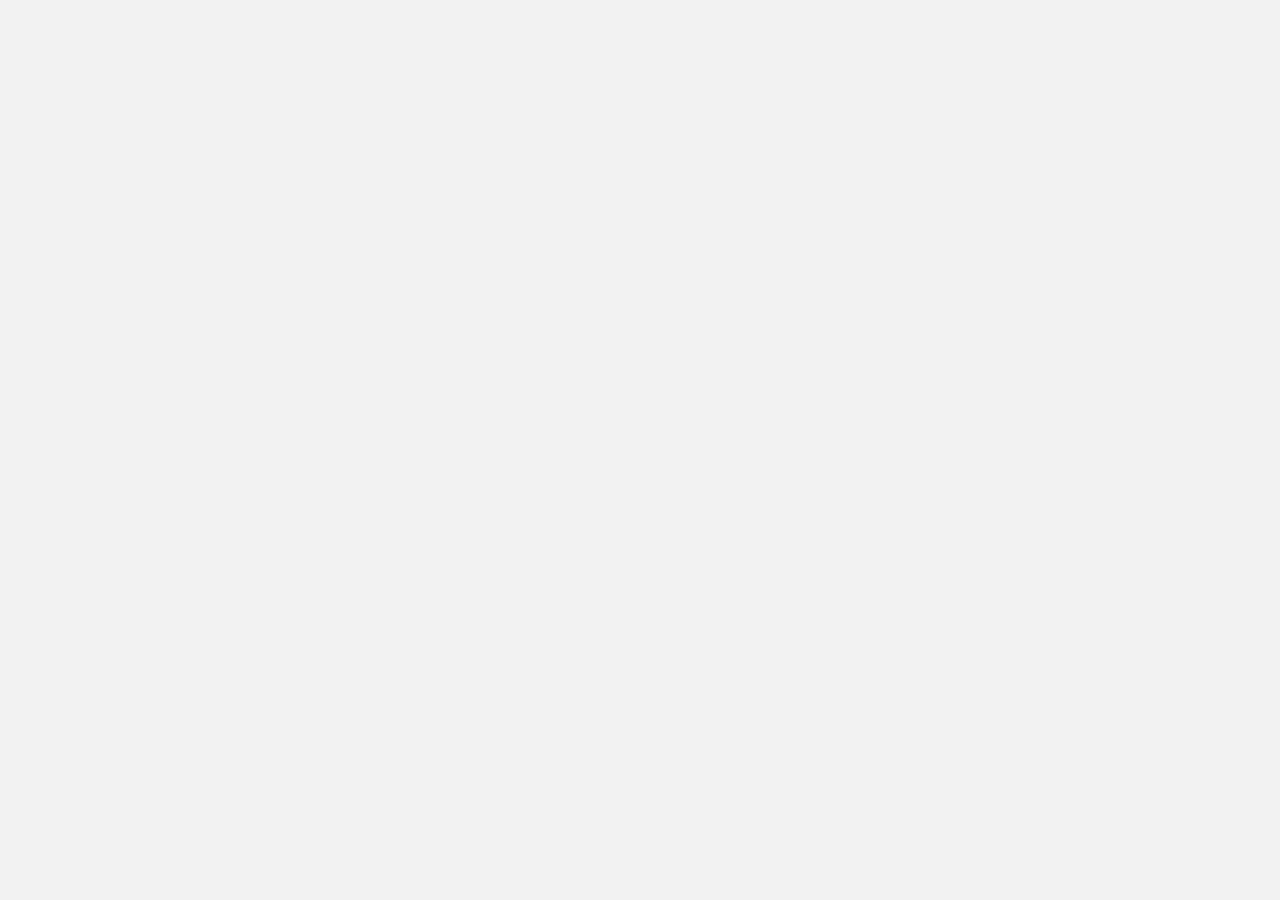
==== index.html @ 5243cfce "initial website" ====
<!DOCTYPE html><html lang="en"><head><meta charSet="utf-8"/><base href="/"/><meta name="viewport" content="width=device-width, minimum-scale=1.0, shrink-to-fit=no"/><meta name="viewport" content="width=device-width"/><meta charSet="utf-8"/><title>Sillage Marketing  </title><meta name="robots" content="index,follow"/><meta name="googlebot" content="index,follow"/><meta name="description" content="We are a full-service creative agency specializing in branding and web development."/><meta name="twitter:card" content="summary_large_image"/><meta property="og:title" content="Sillage Marketing  "/><meta property="og:description" content="We are a full-service creative agency specializing in branding and web development."/><meta property="og:url" content="https://www.sillagemarketing.com/"/><meta property="og:type" content="website"/><meta property="og:image" content="https://www.sillagemarketing.com/assets/images/seo/brand.png"/><meta property="og:image:alt" content="Sillage Marketing"/><meta property="og:image:width" content="1200"/><meta property="og:image:height" content="1200"/><meta property="og:locale" content="en_IE"/><meta property="og:site_name" content="Sillage Marketing"/><meta property="image" content="https://www.sillagemarketing.com/assets/images/seo/brand.png"/><meta property="og:image:secure_url" content="https://www.sillagemarketing.com/assets/images/seo/brand.png"/><link rel="apple-touch-icon" sizes="57x57" href="/assets/images/favicon/apple-icon-57x57.png"/><link rel="apple-touch-icon" sizes="60x60" href="/assets/images/favicon/apple-icon-60x60.png"/><link rel="apple-touch-icon" sizes="72x72" href="/assets/images/favicon/apple-icon-72x72.png"/><link rel="apple-touch-icon" sizes="76x76" href="/assets/images/favicon/apple-icon-76x76.png"/><link rel="apple-touch-icon" sizes="114x114" href="/assets/images/favicon/apple-icon-114x114.png"/><link rel="apple-touch-icon" sizes="120x120" href="/assets/images/favicon/apple-icon-120x120.png"/><link rel="apple-touch-icon" sizes="144x144" href="/assets/images/favicon/apple-icon-144x144.png"/><link rel="apple-touch-icon" sizes="152x152" href="/assets/images/favicon/apple-icon-152x152.png"/><link rel="apple-touch-icon" sizes="180x180" href="/assets/images/favicon/apple-icon-180x180.png"/><link rel="icon" type="image/png" sizes="192x192" href="/assets/images/favicon/android-icon-192x192.png"/><link rel="icon" type="image/png" sizes="32x32" href="/assets/images/favicon/favicon-32x32.png"/><link rel="icon" type="image/png" sizes="96x96" href="/assets/images/favicon/favicon-96x96.png"/><link rel="icon" type="image/png" sizes="16x16" href="/assets/images/favicon/favicon-16x16.png"/><link rel="manifest" href="/assets/images/favicon/manifest.json"/><meta name="msapplication-TileColor" content="#A8B3A2"/><meta name="msapplication-TileImage" content="/assets/images/favicon/ms-icon-144x144.png"/><meta name="theme-color" content="#A8B3A2"/><meta name="facebook-domain-verification" content="eunc81bfvpbnu5t9qx41ay5ffn7ha2"/><meta name="next-head-count" content="37"/><link rel="preload" href="/_next/static/css/2dedfcd9.08152afb.chunk.css" as="style"/><link rel="stylesheet" href="/_next/static/css/2dedfcd9.08152afb.chunk.css"/><link rel="preload" href="/_next/static/vabEw7qXvUpBOEcpPM-iO/pages/index.js" as="script"/><link rel="preload" href="/_next/static/vabEw7qXvUpBOEcpPM-iO/pages/_app.js" as="script"/><link rel="preload" href="/_next/static/runtime/webpack-9369c5c69dbf6d4912cb.js" as="script"/><link rel="preload" href="/_next/static/chunks/framework.61be3d4a7cddc2283fc7.js" as="script"/><link rel="preload" href="/_next/static/chunks/94726e6d.932c4323db266d6afbed.js" as="script"/><link rel="preload" href="/_next/static/chunks/2dedfcd9.8d7a43705e3f9a53dfda.js" as="script"/><link rel="preload" href="/_next/static/chunks/commons.7d4eef2dfa8244746717.js" as="script"/><link rel="preload" href="/_next/static/chunks/d551548ff7bd3513bc9e8ad62f7694f0cb2fbff6.06baac2bc426f9a7b32d.js" as="script"/><link rel="preload" href="/_next/static/chunks/f7701627b7190daa7dfd747da02e5f356ae7892c.a5164ec6c3cf2467093b.js" as="script"/><link rel="preload" href="/_next/static/chunks/styles.819ba43bd5aab043d4b5.js" as="script"/><link rel="preload" href="/_next/static/runtime/main-53d83b570fb8dea97bb2.js" as="script"/><link rel="preload" href="/_next/static/chunks/29107295.b1ef9f3e1e9e126d0b39.js" as="script"/><link rel="preload" href="/_next/static/chunks/12442bda8c6b3b5540d55441391a6816196307eb.ed0ab40e36e0a944401b.js" as="script"/><link rel="preload" href="/_next/static/chunks/11704b22c67e72bb3de5365c3c620ece2f016c2c.35f15ebc99e2a226ec5d.js" as="script"/></head><body><div id="__next"><div class="BackgroundPattern-container d-none d-lg-flex"><div class="BackgroundPattern container"><div class="offset-1 col-1"></div><div class="offset-3 offset-xl-2 col-1"></div><div class="offset-5 col-1"></div></div></div><nav id="Menu" class="navbar sticky-top"><div class="custom-width"><span><span class="Brand clickable"><svg id="brand-logo" width="100%" height="100%" viewBox="0 0 24 17" fill="none"><text x="0" y="15" letter-spacing="-2">SM</text></svg></span></span><svg viewBox="0 0 70 50" id="hamburger-menu" class="collapsed"><line x1="69" y1="5" x2="1" y2="5"></line><line x1="69" y1="25" x2="1" y2="25"></line><line x1="69" y1="45" x2="1" y2="45"></line></svg></div><div class="container subcontainer"><div class="col-12 offset-lg-1 col-lg-10" style="display:none"><div class="row"><a class="menu-link" href="/services"><svg style="visibility:hidden;display:none"><defs><filter id="line-filter-1"><feTurbulence type="fractalNoise" baseFrequency="0" numOctaves="1" result="warp"></feTurbulence><feOffset dx="-90" result="warpOffset"></feOffset><feDisplacementMap xChannelSelector="R" yChannelSelector="G" scale="30" in="SourceGraphic" in2="warpOffset"></feDisplacementMap></filter><filter id="line-filter-2"><feTurbulence type="fractalNoise" baseFrequency="0" numOctaves="10" result="warp"></feTurbulence><feOffset dx="-90" result="warpOffset"></feOffset><feDisplacementMap xChannelSelector="R" yChannelSelector="G" scale="60" in="SourceGraphic" in2="warpOffset"></feDisplacementMap></filter><filter id="line-filter-3"><feTurbulence type="fractalNoise" baseFrequency="0.15 0.02" numOctaves="3" result="warp"></feTurbulence><feDisplacementMap xChannelSelector="R" yChannelSelector="G" scale="0" in="SourceGraphic" in2="warp"></feDisplacementMap></filter><filter id="line-filter-4"><feTurbulence type="fractalNoise" baseFrequency="0" numOctaves="5" result="warp"></feTurbulence><feOffset dx="-90" result="warpOffset"></feOffset><feDisplacementMap xChannelSelector="R" yChannelSelector="G" scale="35" in="SourceGraphic" in2="warpOffset"></feDisplacementMap></filter><filter id="line-filter-5"><feTurbulence type="fractalNoise" baseFrequency="0.01 0.7" numOctaves="5" result="warp"></feTurbulence><feDisplacementMap xChannelSelector="R" yChannelSelector="G" scale="0" in="SourceGraphic" in2="warp"></feDisplacementMap></filter><filter id="line-filter-6"><feTurbulence type="fractalNoise" baseFrequency="0.01 0.07" numOctaves="5" seed="2" result="noise"></feTurbulence><feDisplacementMap in="SourceGraphic" in2="warp" scale="0" xChannelSelector="R" yChannelSelector="B"></feDisplacementMap></filter><filter id="line-filter-7"><feTurbulence type="fractalNoise" baseFrequency="0" numOctaves="5" result="warp"></feTurbulence><feDisplacementMap xChannelSelector="R" yChannelSelector="G" scale="90" in="SourceGraphic" in2="warp"></feDisplacementMap></filter></defs></svg><span class="LineFX TOP_BOTTOM "><span class="LineFX--content"><span class="nav-link-content" data-title="services">services</span></span><svg class="LineFX--line-deco TOP"><line x1="0" x2="220" stroke-width="2"></line></svg><svg class="LineFX--line-deco BOTTOM"><line x1="0" x2="220" stroke-width="2"></line></svg></span><p>what we do</p></a></div><div class="row"><a class="menu-link" href="/projects"><svg style="visibility:hidden;display:none"><defs><filter id="line-filter-1"><feTurbulence type="fractalNoise" baseFrequency="0" numOctaves="1" result="warp"></feTurbulence><feOffset dx="-90" result="warpOffset"></feOffset><feDisplacementMap xChannelSelector="R" yChannelSelector="G" scale="30" in="SourceGraphic" in2="warpOffset"></feDisplacementMap></filter><filter id="line-filter-2"><feTurbulence type="fractalNoise" baseFrequency="0" numOctaves="10" result="warp"></feTurbulence><feOffset dx="-90" result="warpOffset"></feOffset><feDisplacementMap xChannelSelector="R" yChannelSelector="G" scale="60" in="SourceGraphic" in2="warpOffset"></feDisplacementMap></filter><filter id="line-filter-3"><feTurbulence type="fractalNoise" baseFrequency="0.15 0.02" numOctaves="3" result="warp"></feTurbulence><feDisplacementMap xChannelSelector="R" yChannelSelector="G" scale="0" in="SourceGraphic" in2="warp"></feDisplacementMap></filter><filter id="line-filter-4"><feTurbulence type="fractalNoise" baseFrequency="0" numOctaves="5" result="warp"></feTurbulence><feOffset dx="-90" result="warpOffset"></feOffset><feDisplacementMap xChannelSelector="R" yChannelSelector="G" scale="35" in="SourceGraphic" in2="warpOffset"></feDisplacementMap></filter><filter id="line-filter-5"><feTurbulence type="fractalNoise" baseFrequency="0.01 0.7" numOctaves="5" result="warp"></feTurbulence><feDisplacementMap xChannelSelector="R" yChannelSelector="G" scale="0" in="SourceGraphic" in2="warp"></feDisplacementMap></filter><filter id="line-filter-6"><feTurbulence type="fractalNoise" baseFrequency="0.01 0.07" numOctaves="5" seed="2" result="noise"></feTurbulence><feDisplacementMap in="SourceGraphic" in2="warp" scale="0" xChannelSelector="R" yChannelSelector="B"></feDisplacementMap></filter><filter id="line-filter-7"><feTurbulence type="fractalNoise" baseFrequency="0" numOctaves="5" result="warp"></feTurbulence><feDisplacementMap xChannelSelector="R" yChannelSelector="G" scale="90" in="SourceGraphic" in2="warp"></feDisplacementMap></filter></defs></svg><span class="LineFX TOP_BOTTOM "><span class="LineFX--content"><span class="nav-link-content" data-title="projects">projects</span></span><svg class="LineFX--line-deco TOP"><line x1="0" x2="220" stroke-width="2"></line></svg><svg class="LineFX--line-deco BOTTOM"><line x1="0" x2="220" stroke-width="2"></line></svg></span><p>what we make</p></a></div><div class="row"><a class="menu-link" href="/contact"><svg style="visibility:hidden;display:none"><defs><filter id="line-filter-1"><feTurbulence type="fractalNoise" baseFrequency="0" numOctaves="1" result="warp"></feTurbulence><feOffset dx="-90" result="warpOffset"></feOffset><feDisplacementMap xChannelSelector="R" yChannelSelector="G" scale="30" in="SourceGraphic" in2="warpOffset"></feDisplacementMap></filter><filter id="line-filter-2"><feTurbulence type="fractalNoise" baseFrequency="0" numOctaves="10" result="warp"></feTurbulence><feOffset dx="-90" result="warpOffset"></feOffset><feDisplacementMap xChannelSelector="R" yChannelSelector="G" scale="60" in="SourceGraphic" in2="warpOffset"></feDisplacementMap></filter><filter id="line-filter-3"><feTurbulence type="fractalNoise" baseFrequency="0.15 0.02" numOctaves="3" result="warp"></feTurbulence><feDisplacementMap xChannelSelector="R" yChannelSelector="G" scale="0" in="SourceGraphic" in2="warp"></feDisplacementMap></filter><filter id="line-filter-4"><feTurbulence type="fractalNoise" baseFrequency="0" numOctaves="5" result="warp"></feTurbulence><feOffset dx="-90" result="warpOffset"></feOffset><feDisplacementMap xChannelSelector="R" yChannelSelector="G" scale="35" in="SourceGraphic" in2="warpOffset"></feDisplacementMap></filter><filter id="line-filter-5"><feTurbulence type="fractalNoise" baseFrequency="0.01 0.7" numOctaves="5" result="warp"></feTurbulence><feDisplacementMap xChannelSelector="R" yChannelSelector="G" scale="0" in="SourceGraphic" in2="warp"></feDisplacementMap></filter><filter id="line-filter-6"><feTurbulence type="fractalNoise" baseFrequency="0.01 0.07" numOctaves="5" seed="2" result="noise"></feTurbulence><feDisplacementMap in="SourceGraphic" in2="warp" scale="0" xChannelSelector="R" yChannelSelector="B"></feDisplacementMap></filter><filter id="line-filter-7"><feTurbulence type="fractalNoise" baseFrequency="0" numOctaves="5" result="warp"></feTurbulence><feDisplacementMap xChannelSelector="R" yChannelSelector="G" scale="90" in="SourceGraphic" in2="warp"></feDisplacementMap></filter></defs></svg><span class="LineFX TOP_BOTTOM "><span class="LineFX--content"><span class="nav-link-content" data-title="contact">contact</span></span><svg class="LineFX--line-deco TOP"><line x1="0" x2="220" stroke-width="2"></line></svg><svg class="LineFX--line-deco BOTTOM"><line x1="0" x2="220" stroke-width="2"></line></svg></span><p>how to reach us</p></a></div></div></div></nav><div id="page-home" class="Page" style="width:100%"><div class="container" style="width:100%"><div class="screen-overlay"></div><div class="content"><div class="row mb-3"><h1 class="offset-md-1 col-md-10 bio"><span class="anim-text-mask"><span class="anim-text-content" style="transform:translateY(120%)"><span class="outline">we are a </span></span><span> </span></span><span class="anim-text-mask"><span class="anim-text-content" style="transform:translateY(120%)">disruptive</span><span> </span></span><span class="anim-text-mask"><span class="anim-text-content" style="transform:translateY(120%)"><span class="outline"> digital agency specialized in </span></span><span> </span></span><span class="anim-text-mask"><span class="anim-text-content" style="transform:translateY(120%)">branding</span><span> </span></span><span class="anim-text-mask"><span class="anim-text-content" style="transform:translateY(120%)"><span class="outline"> and </span></span><span> </span></span><span class="anim-text-mask"><span class="anim-text-content" style="transform:translateY(120%)">product</span><span> </span></span><span class="anim-text-mask"><span class="anim-text-content" style="transform:translateY(120%)">development</span></span></h1></div><div class="row"><div class="offset-md-1 col-md-10 mt-3"><span class="cta"><span class="anim-text-mask"><span class="anim-text-content" style="transform:translateY(120%)"><svg style="visibility:hidden;display:none"><defs><filter id="line-filter-1"><feTurbulence type="fractalNoise" baseFrequency="0" numOctaves="1" result="warp"></feTurbulence><feOffset dx="-90" result="warpOffset"></feOffset><feDisplacementMap xChannelSelector="R" yChannelSelector="G" scale="30" in="SourceGraphic" in2="warpOffset"></feDisplacementMap></filter><filter id="line-filter-2"><feTurbulence type="fractalNoise" baseFrequency="0" numOctaves="10" result="warp"></feTurbulence><feOffset dx="-90" result="warpOffset"></feOffset><feDisplacementMap xChannelSelector="R" yChannelSelector="G" scale="60" in="SourceGraphic" in2="warpOffset"></feDisplacementMap></filter><filter id="line-filter-3"><feTurbulence type="fractalNoise" baseFrequency="0.15 0.02" numOctaves="3" result="warp"></feTurbulence><feDisplacementMap xChannelSelector="R" yChannelSelector="G" scale="0" in="SourceGraphic" in2="warp"></feDisplacementMap></filter><filter id="line-filter-4"><feTurbulence type="fractalNoise" baseFrequency="0" numOctaves="5" result="warp"></feTurbulence><feOffset dx="-90" result="warpOffset"></feOffset><feDisplacementMap xChannelSelector="R" yChannelSelector="G" scale="35" in="SourceGraphic" in2="warpOffset"></feDisplacementMap></filter><filter id="line-filter-5"><feTurbulence type="fractalNoise" baseFrequency="0.01 0.7" numOctaves="5" result="warp"></feTurbulence><feDisplacementMap xChannelSelector="R" yChannelSelector="G" scale="0" in="SourceGraphic" in2="warp"></feDisplacementMap></filter><filter id="line-filter-6"><feTurbulence type="fractalNoise" baseFrequency="0.01 0.07" numOctaves="5" seed="2" result="noise"></feTurbulence><feDisplacementMap in="SourceGraphic" in2="warp" scale="0" xChannelSelector="R" yChannelSelector="B"></feDisplacementMap></filter><filter id="line-filter-7"><feTurbulence type="fractalNoise" baseFrequency="0" numOctaves="5" result="warp"></feTurbulence><feDisplacementMap xChannelSelector="R" yChannelSelector="G" scale="90" in="SourceGraphic" in2="warp"></feDisplacementMap></filter></defs></svg><span class="LineFX BOTTOM alwaysOn"><span class="LineFX--content"><a href="/services">what we do</a></span><svg class="LineFX--line-deco BOTTOM"><line x1="0" x2="200" stroke-width="2"></line></svg></span></span></span><span class="cta-transition-line"></span></span></div></div></div></div></div></div><script id="__NEXT_DATA__" type="application/json">{"props":{"pageProps":{}},"page":"/","query":{},"buildId":"vabEw7qXvUpBOEcpPM-iO","nextExport":true,"autoExport":true,"isFallback":false}</script><script nomodule="" src="/_next/static/runtime/polyfills-7faabd862e67e8fa0d48.js"></script><script async="" data-next-page="/" src="/_next/static/vabEw7qXvUpBOEcpPM-iO/pages/index.js"></script><script async="" data-next-page="/_app" src="/_next/static/vabEw7qXvUpBOEcpPM-iO/pages/_app.js"></script><script src="/_next/static/runtime/webpack-9369c5c69dbf6d4912cb.js" async=""></script><script src="/_next/static/chunks/framework.61be3d4a7cddc2283fc7.js" async=""></script><script src="/_next/static/chunks/94726e6d.932c4323db266d6afbed.js" async=""></script><script src="/_next/static/chunks/2dedfcd9.8d7a43705e3f9a53dfda.js" async=""></script><script src="/_next/static/chunks/commons.7d4eef2dfa8244746717.js" async=""></script><script src="/_next/static/chunks/d551548ff7bd3513bc9e8ad62f7694f0cb2fbff6.06baac2bc426f9a7b32d.js" async=""></script><script src="/_next/static/chunks/f7701627b7190daa7dfd747da02e5f356ae7892c.a5164ec6c3cf2467093b.js" async=""></script><script src="/_next/static/chunks/styles.819ba43bd5aab043d4b5.js" async=""></script><script src="/_next/static/runtime/main-53d83b570fb8dea97bb2.js" async=""></script><script src="/_next/static/chunks/29107295.b1ef9f3e1e9e126d0b39.js" async=""></script><script src="/_next/static/chunks/12442bda8c6b3b5540d55441391a6816196307eb.ed0ab40e36e0a944401b.js" async=""></script><script src="/_next/static/chunks/11704b22c67e72bb3de5365c3c620ece2f016c2c.35f15ebc99e2a226ec5d.js" async=""></script><script src="/_next/static/vabEw7qXvUpBOEcpPM-iO/_buildManifest.js" async=""></script><script src="/_next/static/vabEw7qXvUpBOEcpPM-iO/_ssgManifest.js" async=""></script></body></html>
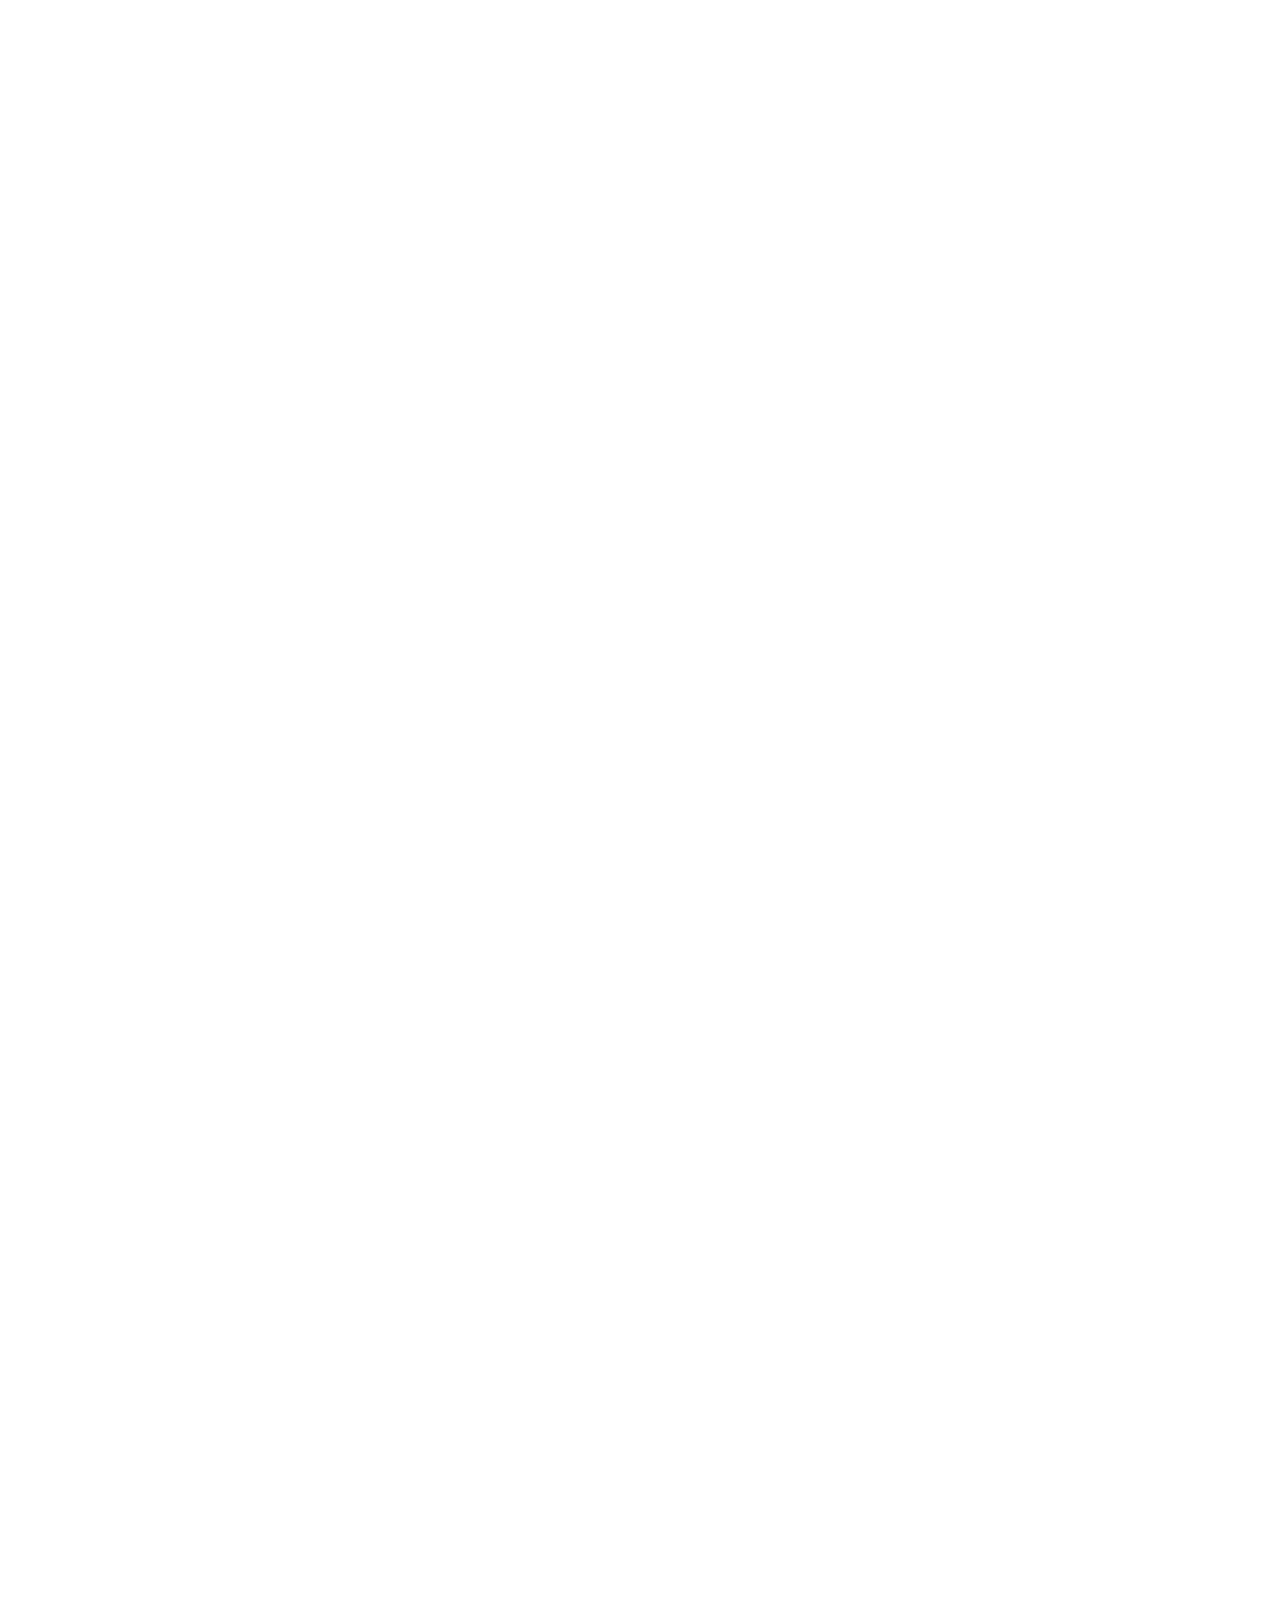
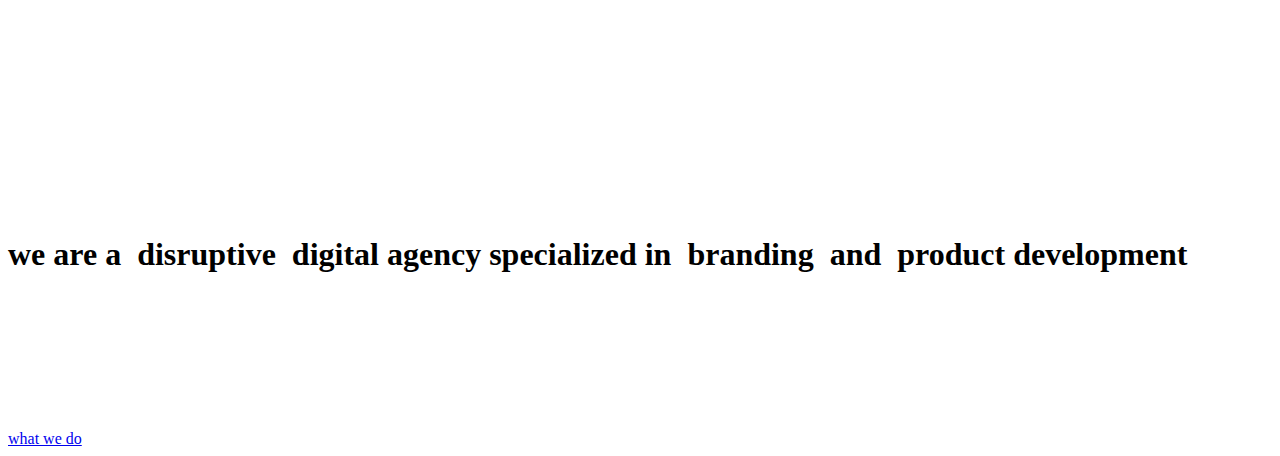
==== commit 13849319: "Updates" ====
--- a/index.html
+++ b/index.html
@@ -1 +1 @@
-<!DOCTYPE html><html lang="en"><head><meta charSet="utf-8"/><base href="/"/><meta name="viewport" content="width=device-width, minimum-scale=1.0, shrink-to-fit=no"/><meta name="viewport" content="width=device-width"/><meta charSet="utf-8"/><title>Sillage Marketing  </title><meta name="robots" content="index,follow"/><meta name="googlebot" content="index,follow"/><meta name="description" content="We are a full-service creative agency specializing in branding and web development."/><meta name="twitter:card" content="summary_large_image"/><meta property="og:title" content="Sillage Marketing  "/><meta property="og:description" content="We are a full-service creative agency specializing in branding and web development."/><meta property="og:url" content="https://www.sillagemarketing.com/"/><meta property="og:type" content="website"/><meta property="og:image" content="https://www.sillagemarketing.com/assets/images/seo/brand.png"/><meta property="og:image:alt" content="Sillage Marketing"/><meta property="og:image:width" content="1200"/><meta property="og:image:height" content="1200"/><meta property="og:locale" content="en_IE"/><meta property="og:site_name" content="Sillage Marketing"/><meta property="image" content="https://www.sillagemarketing.com/assets/images/seo/brand.png"/><meta property="og:image:secure_url" content="https://www.sillagemarketing.com/assets/images/seo/brand.png"/><link rel="apple-touch-icon" sizes="57x57" href="/assets/images/favicon/apple-icon-57x57.png"/><link rel="apple-touch-icon" sizes="60x60" href="/assets/images/favicon/apple-icon-60x60.png"/><link rel="apple-touch-icon" sizes="72x72" href="/assets/images/favicon/apple-icon-72x72.png"/><link rel="apple-touch-icon" sizes="76x76" href="/assets/images/favicon/apple-icon-76x76.png"/><link rel="apple-touch-icon" sizes="114x114" href="/assets/images/favicon/apple-icon-114x114.png"/><link rel="apple-touch-icon" sizes="120x120" href="/assets/images/favicon/apple-icon-120x120.png"/><link rel="apple-touch-icon" sizes="144x144" href="/assets/images/favicon/apple-icon-144x144.png"/><link rel="apple-touch-icon" sizes="152x152" href="/assets/images/favicon/apple-icon-152x152.png"/><link rel="apple-touch-icon" sizes="180x180" href="/assets/images/favicon/apple-icon-180x180.png"/><link rel="icon" type="image/png" sizes="192x192" href="/assets/images/favicon/android-icon-192x192.png"/><link rel="icon" type="image/png" sizes="32x32" href="/assets/images/favicon/favicon-32x32.png"/><link rel="icon" type="image/png" sizes="96x96" href="/assets/images/favicon/favicon-96x96.png"/><link rel="icon" type="image/png" sizes="16x16" href="/assets/images/favicon/favicon-16x16.png"/><link rel="manifest" href="/assets/images/favicon/manifest.json"/><meta name="msapplication-TileColor" content="#A8B3A2"/><meta name="msapplication-TileImage" content="/assets/images/favicon/ms-icon-144x144.png"/><meta name="theme-color" content="#A8B3A2"/><meta name="facebook-domain-verification" content="eunc81bfvpbnu5t9qx41ay5ffn7ha2"/><meta name="next-head-count" content="37"/><link rel="preload" href="/_next/static/css/2dedfcd9.08152afb.chunk.css" as="style"/><link rel="stylesheet" href="/_next/static/css/2dedfcd9.08152afb.chunk.css"/><link rel="preload" href="/_next/static/vabEw7qXvUpBOEcpPM-iO/pages/index.js" as="script"/><link rel="preload" href="/_next/static/vabEw7qXvUpBOEcpPM-iO/pages/_app.js" as="script"/><link rel="preload" href="/_next/static/runtime/webpack-9369c5c69dbf6d4912cb.js" as="script"/><link rel="preload" href="/_next/static/chunks/framework.61be3d4a7cddc2283fc7.js" as="script"/><link rel="preload" href="/_next/static/chunks/94726e6d.932c4323db266d6afbed.js" as="script"/><link rel="preload" href="/_next/static/chunks/2dedfcd9.8d7a43705e3f9a53dfda.js" as="script"/><link rel="preload" href="/_next/static/chunks/commons.7d4eef2dfa8244746717.js" as="script"/><link rel="preload" href="/_next/static/chunks/d551548ff7bd3513bc9e8ad62f7694f0cb2fbff6.06baac2bc426f9a7b32d.js" as="script"/><link rel="preload" href="/_next/static/chunks/f7701627b7190daa7dfd747da02e5f356ae7892c.a5164ec6c3cf2467093b.js" as="script"/><link rel="preload" href="/_next/static/chunks/styles.819ba43bd5aab043d4b5.js" as="script"/><link rel="preload" href="/_next/static/runtime/main-53d83b570fb8dea97bb2.js" as="script"/><link rel="preload" href="/_next/static/chunks/29107295.b1ef9f3e1e9e126d0b39.js" as="script"/><link rel="preload" href="/_next/static/chunks/12442bda8c6b3b5540d55441391a6816196307eb.ed0ab40e36e0a944401b.js" as="script"/><link rel="preload" href="/_next/static/chunks/11704b22c67e72bb3de5365c3c620ece2f016c2c.35f15ebc99e2a226ec5d.js" as="script"/></head><body><div id="__next"><div class="BackgroundPattern-container d-none d-lg-flex"><div class="BackgroundPattern container"><div class="offset-1 col-1"></div><div class="offset-3 offset-xl-2 col-1"></div><div class="offset-5 col-1"></div></div></div><nav id="Menu" class="navbar sticky-top"><div class="custom-width"><span><span class="Brand clickable"><svg id="brand-logo" width="100%" height="100%" viewBox="0 0 24 17" fill="none"><text x="0" y="15" letter-spacing="-2">SM</text></svg></span></span><svg viewBox="0 0 70 50" id="hamburger-menu" class="collapsed"><line x1="69" y1="5" x2="1" y2="5"></line><line x1="69" y1="25" x2="1" y2="25"></line><line x1="69" y1="45" x2="1" y2="45"></line></svg></div><div class="container subcontainer"><div class="col-12 offset-lg-1 col-lg-10" style="display:none"><div class="row"><a class="menu-link" href="/services"><svg style="visibility:hidden;display:none"><defs><filter id="line-filter-1"><feTurbulence type="fractalNoise" baseFrequency="0" numOctaves="1" result="warp"></feTurbulence><feOffset dx="-90" result="warpOffset"></feOffset><feDisplacementMap xChannelSelector="R" yChannelSelector="G" scale="30" in="SourceGraphic" in2="warpOffset"></feDisplacementMap></filter><filter id="line-filter-2"><feTurbulence type="fractalNoise" baseFrequency="0" numOctaves="10" result="warp"></feTurbulence><feOffset dx="-90" result="warpOffset"></feOffset><feDisplacementMap xChannelSelector="R" yChannelSelector="G" scale="60" in="SourceGraphic" in2="warpOffset"></feDisplacementMap></filter><filter id="line-filter-3"><feTurbulence type="fractalNoise" baseFrequency="0.15 0.02" numOctaves="3" result="warp"></feTurbulence><feDisplacementMap xChannelSelector="R" yChannelSelector="G" scale="0" in="SourceGraphic" in2="warp"></feDisplacementMap></filter><filter id="line-filter-4"><feTurbulence type="fractalNoise" baseFrequency="0" numOctaves="5" result="warp"></feTurbulence><feOffset dx="-90" result="warpOffset"></feOffset><feDisplacementMap xChannelSelector="R" yChannelSelector="G" scale="35" in="SourceGraphic" in2="warpOffset"></feDisplacementMap></filter><filter id="line-filter-5"><feTurbulence type="fractalNoise" baseFrequency="0.01 0.7" numOctaves="5" result="warp"></feTurbulence><feDisplacementMap xChannelSelector="R" yChannelSelector="G" scale="0" in="SourceGraphic" in2="warp"></feDisplacementMap></filter><filter id="line-filter-6"><feTurbulence type="fractalNoise" baseFrequency="0.01 0.07" numOctaves="5" seed="2" result="noise"></feTurbulence><feDisplacementMap in="SourceGraphic" in2="warp" scale="0" xChannelSelector="R" yChannelSelector="B"></feDisplacementMap></filter><filter id="line-filter-7"><feTurbulence type="fractalNoise" baseFrequency="0" numOctaves="5" result="warp"></feTurbulence><feDisplacementMap xChannelSelector="R" yChannelSelector="G" scale="90" in="SourceGraphic" in2="warp"></feDisplacementMap></filter></defs></svg><span class="LineFX TOP_BOTTOM "><span class="LineFX--content"><span class="nav-link-content" data-title="services">services</span></span><svg class="LineFX--line-deco TOP"><line x1="0" x2="220" stroke-width="2"></line></svg><svg class="LineFX--line-deco BOTTOM"><line x1="0" x2="220" stroke-width="2"></line></svg></span><p>what we do</p></a></div><div class="row"><a class="menu-link" href="/projects"><svg style="visibility:hidden;display:none"><defs><filter id="line-filter-1"><feTurbulence type="fractalNoise" baseFrequency="0" numOctaves="1" result="warp"></feTurbulence><feOffset dx="-90" result="warpOffset"></feOffset><feDisplacementMap xChannelSelector="R" yChannelSelector="G" scale="30" in="SourceGraphic" in2="warpOffset"></feDisplacementMap></filter><filter id="line-filter-2"><feTurbulence type="fractalNoise" baseFrequency="0" numOctaves="10" result="warp"></feTurbulence><feOffset dx="-90" result="warpOffset"></feOffset><feDisplacementMap xChannelSelector="R" yChannelSelector="G" scale="60" in="SourceGraphic" in2="warpOffset"></feDisplacementMap></filter><filter id="line-filter-3"><feTurbulence type="fractalNoise" baseFrequency="0.15 0.02" numOctaves="3" result="warp"></feTurbulence><feDisplacementMap xChannelSelector="R" yChannelSelector="G" scale="0" in="SourceGraphic" in2="warp"></feDisplacementMap></filter><filter id="line-filter-4"><feTurbulence type="fractalNoise" baseFrequency="0" numOctaves="5" result="warp"></feTurbulence><feOffset dx="-90" result="warpOffset"></feOffset><feDisplacementMap xChannelSelector="R" yChannelSelector="G" scale="35" in="SourceGraphic" in2="warpOffset"></feDisplacementMap></filter><filter id="line-filter-5"><feTurbulence type="fractalNoise" baseFrequency="0.01 0.7" numOctaves="5" result="warp"></feTurbulence><feDisplacementMap xChannelSelector="R" yChannelSelector="G" scale="0" in="SourceGraphic" in2="warp"></feDisplacementMap></filter><filter id="line-filter-6"><feTurbulence type="fractalNoise" baseFrequency="0.01 0.07" numOctaves="5" seed="2" result="noise"></feTurbulence><feDisplacementMap in="SourceGraphic" in2="warp" scale="0" xChannelSelector="R" yChannelSelector="B"></feDisplacementMap></filter><filter id="line-filter-7"><feTurbulence type="fractalNoise" baseFrequency="0" numOctaves="5" result="warp"></feTurbulence><feDisplacementMap xChannelSelector="R" yChannelSelector="G" scale="90" in="SourceGraphic" in2="warp"></feDisplacementMap></filter></defs></svg><span class="LineFX TOP_BOTTOM "><span class="LineFX--content"><span class="nav-link-content" data-title="projects">projects</span></span><svg class="LineFX--line-deco TOP"><line x1="0" x2="220" stroke-width="2"></line></svg><svg class="LineFX--line-deco BOTTOM"><line x1="0" x2="220" stroke-width="2"></line></svg></span><p>what we make</p></a></div><div class="row"><a class="menu-link" href="/contact"><svg style="visibility:hidden;display:none"><defs><filter id="line-filter-1"><feTurbulence type="fractalNoise" baseFrequency="0" numOctaves="1" result="warp"></feTurbulence><feOffset dx="-90" result="warpOffset"></feOffset><feDisplacementMap xChannelSelector="R" yChannelSelector="G" scale="30" in="SourceGraphic" in2="warpOffset"></feDisplacementMap></filter><filter id="line-filter-2"><feTurbulence type="fractalNoise" baseFrequency="0" numOctaves="10" result="warp"></feTurbulence><feOffset dx="-90" result="warpOffset"></feOffset><feDisplacementMap xChannelSelector="R" yChannelSelector="G" scale="60" in="SourceGraphic" in2="warpOffset"></feDisplacementMap></filter><filter id="line-filter-3"><feTurbulence type="fractalNoise" baseFrequency="0.15 0.02" numOctaves="3" result="warp"></feTurbulence><feDisplacementMap xChannelSelector="R" yChannelSelector="G" scale="0" in="SourceGraphic" in2="warp"></feDisplacementMap></filter><filter id="line-filter-4"><feTurbulence type="fractalNoise" baseFrequency="0" numOctaves="5" result="warp"></feTurbulence><feOffset dx="-90" result="warpOffset"></feOffset><feDisplacementMap xChannelSelector="R" yChannelSelector="G" scale="35" in="SourceGraphic" in2="warpOffset"></feDisplacementMap></filter><filter id="line-filter-5"><feTurbulence type="fractalNoise" baseFrequency="0.01 0.7" numOctaves="5" result="warp"></feTurbulence><feDisplacementMap xChannelSelector="R" yChannelSelector="G" scale="0" in="SourceGraphic" in2="warp"></feDisplacementMap></filter><filter id="line-filter-6"><feTurbulence type="fractalNoise" baseFrequency="0.01 0.07" numOctaves="5" seed="2" result="noise"></feTurbulence><feDisplacementMap in="SourceGraphic" in2="warp" scale="0" xChannelSelector="R" yChannelSelector="B"></feDisplacementMap></filter><filter id="line-filter-7"><feTurbulence type="fractalNoise" baseFrequency="0" numOctaves="5" result="warp"></feTurbulence><feDisplacementMap xChannelSelector="R" yChannelSelector="G" scale="90" in="SourceGraphic" in2="warp"></feDisplacementMap></filter></defs></svg><span class="LineFX TOP_BOTTOM "><span class="LineFX--content"><span class="nav-link-content" data-title="contact">contact</span></span><svg class="LineFX--line-deco TOP"><line x1="0" x2="220" stroke-width="2"></line></svg><svg class="LineFX--line-deco BOTTOM"><line x1="0" x2="220" stroke-width="2"></line></svg></span><p>how to reach us</p></a></div></div></div></nav><div id="page-home" class="Page" style="width:100%"><div class="container" style="width:100%"><div class="screen-overlay"></div><div class="content"><div class="row mb-3"><h1 class="offset-md-1 col-md-10 bio"><span class="anim-text-mask"><span class="anim-text-content" style="transform:translateY(120%)"><span class="outline">we are a </span></span><span> </span></span><span class="anim-text-mask"><span class="anim-text-content" style="transform:translateY(120%)">disruptive</span><span> </span></span><span class="anim-text-mask"><span class="anim-text-content" style="transform:translateY(120%)"><span class="outline"> digital agency specialized in </span></span><span> </span></span><span class="anim-text-mask"><span class="anim-text-content" style="transform:translateY(120%)">branding</span><span> </span></span><span class="anim-text-mask"><span class="anim-text-content" style="transform:translateY(120%)"><span class="outline"> and </span></span><span> </span></span><span class="anim-text-mask"><span class="anim-text-content" style="transform:translateY(120%)">product</span><span> </span></span><span class="anim-text-mask"><span class="anim-text-content" style="transform:translateY(120%)">development</span></span></h1></div><div class="row"><div class="offset-md-1 col-md-10 mt-3"><span class="cta"><span class="anim-text-mask"><span class="anim-text-content" style="transform:translateY(120%)"><svg style="visibility:hidden;display:none"><defs><filter id="line-filter-1"><feTurbulence type="fractalNoise" baseFrequency="0" numOctaves="1" result="warp"></feTurbulence><feOffset dx="-90" result="warpOffset"></feOffset><feDisplacementMap xChannelSelector="R" yChannelSelector="G" scale="30" in="SourceGraphic" in2="warpOffset"></feDisplacementMap></filter><filter id="line-filter-2"><feTurbulence type="fractalNoise" baseFrequency="0" numOctaves="10" result="warp"></feTurbulence><feOffset dx="-90" result="warpOffset"></feOffset><feDisplacementMap xChannelSelector="R" yChannelSelector="G" scale="60" in="SourceGraphic" in2="warpOffset"></feDisplacementMap></filter><filter id="line-filter-3"><feTurbulence type="fractalNoise" baseFrequency="0.15 0.02" numOctaves="3" result="warp"></feTurbulence><feDisplacementMap xChannelSelector="R" yChannelSelector="G" scale="0" in="SourceGraphic" in2="warp"></feDisplacementMap></filter><filter id="line-filter-4"><feTurbulence type="fractalNoise" baseFrequency="0" numOctaves="5" result="warp"></feTurbulence><feOffset dx="-90" result="warpOffset"></feOffset><feDisplacementMap xChannelSelector="R" yChannelSelector="G" scale="35" in="SourceGraphic" in2="warpOffset"></feDisplacementMap></filter><filter id="line-filter-5"><feTurbulence type="fractalNoise" baseFrequency="0.01 0.7" numOctaves="5" result="warp"></feTurbulence><feDisplacementMap xChannelSelector="R" yChannelSelector="G" scale="0" in="SourceGraphic" in2="warp"></feDisplacementMap></filter><filter id="line-filter-6"><feTurbulence type="fractalNoise" baseFrequency="0.01 0.07" numOctaves="5" seed="2" result="noise"></feTurbulence><feDisplacementMap in="SourceGraphic" in2="warp" scale="0" xChannelSelector="R" yChannelSelector="B"></feDisplacementMap></filter><filter id="line-filter-7"><feTurbulence type="fractalNoise" baseFrequency="0" numOctaves="5" result="warp"></feTurbulence><feDisplacementMap xChannelSelector="R" yChannelSelector="G" scale="90" in="SourceGraphic" in2="warp"></feDisplacementMap></filter></defs></svg><span class="LineFX BOTTOM alwaysOn"><span class="LineFX--content"><a href="/services">what we do</a></span><svg class="LineFX--line-deco BOTTOM"><line x1="0" x2="200" stroke-width="2"></line></svg></span></span></span><span class="cta-transition-line"></span></span></div></div></div></div></div></div><script id="__NEXT_DATA__" type="application/json">{"props":{"pageProps":{}},"page":"/","query":{},"buildId":"vabEw7qXvUpBOEcpPM-iO","nextExport":true,"autoExport":true,"isFallback":false}</script><script nomodule="" src="/_next/static/runtime/polyfills-7faabd862e67e8fa0d48.js"></script><script async="" data-next-page="/" src="/_next/static/vabEw7qXvUpBOEcpPM-iO/pages/index.js"></script><script async="" data-next-page="/_app" src="/_next/static/vabEw7qXvUpBOEcpPM-iO/pages/_app.js"></script><script src="/_next/static/runtime/webpack-9369c5c69dbf6d4912cb.js" async=""></script><script src="/_next/static/chunks/framework.61be3d4a7cddc2283fc7.js" async=""></script><script src="/_next/static/chunks/94726e6d.932c4323db266d6afbed.js" async=""></script><script src="/_next/static/chunks/2dedfcd9.8d7a43705e3f9a53dfda.js" async=""></script><script src="/_next/static/chunks/commons.7d4eef2dfa8244746717.js" async=""></script><script src="/_next/static/chunks/d551548ff7bd3513bc9e8ad62f7694f0cb2fbff6.06baac2bc426f9a7b32d.js" async=""></script><script src="/_next/static/chunks/f7701627b7190daa7dfd747da02e5f356ae7892c.a5164ec6c3cf2467093b.js" async=""></script><script src="/_next/static/chunks/styles.819ba43bd5aab043d4b5.js" async=""></script><script src="/_next/static/runtime/main-53d83b570fb8dea97bb2.js" async=""></script><script src="/_next/static/chunks/29107295.b1ef9f3e1e9e126d0b39.js" async=""></script><script src="/_next/static/chunks/12442bda8c6b3b5540d55441391a6816196307eb.ed0ab40e36e0a944401b.js" async=""></script><script src="/_next/static/chunks/11704b22c67e72bb3de5365c3c620ece2f016c2c.35f15ebc99e2a226ec5d.js" async=""></script><script src="/_next/static/vabEw7qXvUpBOEcpPM-iO/_buildManifest.js" async=""></script><script src="/_next/static/vabEw7qXvUpBOEcpPM-iO/_ssgManifest.js" async=""></script></body></html>+<!DOCTYPE html><html lang="en"><head><meta charSet="utf-8"/><base href="/"/><meta name="viewport" content="width=device-width, minimum-scale=1.0, shrink-to-fit=no"/><meta name="viewport" content="width=device-width"/><meta charSet="utf-8"/><title>Sillage Marketing  </title><meta name="robots" content="index,follow"/><meta name="googlebot" content="index,follow"/><meta name="description" content="We are a full-service creative agency specializing in branding and web development."/><meta name="twitter:card" content="summary_large_image"/><meta property="og:title" content="Sillage Marketing  "/><meta property="og:description" content="We are a full-service creative agency specializing in branding and web development."/><meta property="og:url" content="https://www.sillagemarketing.com/"/><meta property="og:type" content="website"/><meta property="og:image" content="https://www.sillagemarketing.com/assets/images/seo/brand.png"/><meta property="og:image:alt" content="Sillage Marketing"/><meta property="og:image:width" content="1200"/><meta property="og:image:height" content="1200"/><meta property="og:locale" content="en_IE"/><meta property="og:site_name" content="Sillage Marketing"/><meta property="image" content="https://www.sillagemarketing.com/assets/images/seo/brand.png"/><meta property="og:image:secure_url" content="https://www.sillagemarketing.com/assets/images/seo/brand.png"/><link rel="apple-touch-icon" sizes="57x57" href="/assets/images/favicon/apple-icon-57x57.png"/><link rel="apple-touch-icon" sizes="60x60" href="/assets/images/favicon/apple-icon-60x60.png"/><link rel="apple-touch-icon" sizes="72x72" href="/assets/images/favicon/apple-icon-72x72.png"/><link rel="apple-touch-icon" sizes="76x76" href="/assets/images/favicon/apple-icon-76x76.png"/><link rel="apple-touch-icon" sizes="114x114" href="/assets/images/favicon/apple-icon-114x114.png"/><link rel="apple-touch-icon" sizes="120x120" href="/assets/images/favicon/apple-icon-120x120.png"/><link rel="apple-touch-icon" sizes="144x144" href="/assets/images/favicon/apple-icon-144x144.png"/><link rel="apple-touch-icon" sizes="152x152" href="/assets/images/favicon/apple-icon-152x152.png"/><link rel="apple-touch-icon" sizes="180x180" href="/assets/images/favicon/apple-icon-180x180.png"/><link rel="icon" type="image/png" sizes="192x192" href="/assets/images/favicon/android-icon-192x192.png"/><link rel="icon" type="image/png" sizes="32x32" href="/assets/images/favicon/favicon-32x32.png"/><link rel="icon" type="image/png" sizes="96x96" href="/assets/images/favicon/favicon-96x96.png"/><link rel="icon" type="image/png" sizes="16x16" href="/assets/images/favicon/favicon-16x16.png"/><link rel="manifest" href="/assets/images/favicon/manifest.json"/><meta name="msapplication-TileColor" content="#A8B3A2"/><meta name="msapplication-TileImage" content="/assets/images/favicon/ms-icon-144x144.png"/><meta name="theme-color" content="#A8B3A2"/><meta name="facebook-domain-verification" content="eunc81bfvpbnu5t9qx41ay5ffn7ha2"/><meta name="next-head-count" content="37"/><link rel="preload" href="/next/static/css/2dedfcd9.08152afb.chunk.css" as="style"/><link rel="stylesheet" href="/next/static/css/2dedfcd9.08152afb.chunk.css"/><link rel="preload" href="/next/static/vabEw7qXvUpBOEcpPM-iO/pages/index.js" as="script"/><link rel="preload" href="/next/static/vabEw7qXvUpBOEcpPM-iO/pages/app.js" as="script"/><link rel="preload" href="/next/static/runtime/webpack-9369c5c69dbf6d4912cb.js" as="script"/><link rel="preload" href="/next/static/chunks/framework.61be3d4a7cddc2283fc7.js" as="script"/><link rel="preload" href="/next/static/chunks/94726e6d.932c4323db266d6afbed.js" as="script"/><link rel="preload" href="/next/static/chunks/2dedfcd9.8d7a43705e3f9a53dfda.js" as="script"/><link rel="preload" href="/next/static/chunks/commons.7d4eef2dfa8244746717.js" as="script"/><link rel="preload" href="/next/static/chunks/d551548ff7bd3513bc9e8ad62f7694f0cb2fbff6.06baac2bc426f9a7b32d.js" as="script"/><link rel="preload" href="/next/static/chunks/f7701627b7190daa7dfd747da02e5f356ae7892c.a5164ec6c3cf2467093b.js" as="script"/><link rel="preload" href="/next/static/chunks/styles.819ba43bd5aab043d4b5.js" as="script"/><link rel="preload" href="/next/static/runtime/main-53d83b570fb8dea97bb2.js" as="script"/><link rel="preload" href="/next/static/chunks/29107295.b1ef9f3e1e9e126d0b39.js" as="script"/><link rel="preload" href="/next/static/chunks/12442bda8c6b3b5540d55441391a6816196307eb.ed0ab40e36e0a944401b.js" as="script"/><link rel="preload" href="/next/static/chunks/11704b22c67e72bb3de5365c3c620ece2f016c2c.35f15ebc99e2a226ec5d.js" as="script"/></head><body><div id="_next"><div class="BackgroundPattern-container d-none d-lg-flex"><div class="BackgroundPattern container"><div class="offset-1 col-1"></div><div class="offset-3 offset-xl-2 col-1"></div><div class="offset-5 col-1"></div></div></div><nav id="Menu" class="navbar sticky-top"><div class="custom-width"><span><span class="Brand clickable"><svg id="brand-logo" width="100%" height="100%" viewBox="0 0 24 17" fill="none"><text x="0" y="15" letter-spacing="-2">SM</text></svg></span></span><svg viewBox="0 0 70 50" id="hamburger-menu" class="collapsed"><line x1="69" y1="5" x2="1" y2="5"></line><line x1="69" y1="25" x2="1" y2="25"></line><line x1="69" y1="45" x2="1" y2="45"></line></svg></div><div class="container subcontainer"><div class="col-12 offset-lg-1 col-lg-10" style="display:none"><div class="row"><a class="menu-link" href="/services"><svg style="visibility:hidden;display:none"><defs><filter id="line-filter-1"><feTurbulence type="fractalNoise" baseFrequency="0" numOctaves="1" result="warp"></feTurbulence><feOffset dx="-90" result="warpOffset"></feOffset><feDisplacementMap xChannelSelector="R" yChannelSelector="G" scale="30" in="SourceGraphic" in2="warpOffset"></feDisplacementMap></filter><filter id="line-filter-2"><feTurbulence type="fractalNoise" baseFrequency="0" numOctaves="10" result="warp"></feTurbulence><feOffset dx="-90" result="warpOffset"></feOffset><feDisplacementMap xChannelSelector="R" yChannelSelector="G" scale="60" in="SourceGraphic" in2="warpOffset"></feDisplacementMap></filter><filter id="line-filter-3"><feTurbulence type="fractalNoise" baseFrequency="0.15 0.02" numOctaves="3" result="warp"></feTurbulence><feDisplacementMap xChannelSelector="R" yChannelSelector="G" scale="0" in="SourceGraphic" in2="warp"></feDisplacementMap></filter><filter id="line-filter-4"><feTurbulence type="fractalNoise" baseFrequency="0" numOctaves="5" result="warp"></feTurbulence><feOffset dx="-90" result="warpOffset"></feOffset><feDisplacementMap xChannelSelector="R" yChannelSelector="G" scale="35" in="SourceGraphic" in2="warpOffset"></feDisplacementMap></filter><filter id="line-filter-5"><feTurbulence type="fractalNoise" baseFrequency="0.01 0.7" numOctaves="5" result="warp"></feTurbulence><feDisplacementMap xChannelSelector="R" yChannelSelector="G" scale="0" in="SourceGraphic" in2="warp"></feDisplacementMap></filter><filter id="line-filter-6"><feTurbulence type="fractalNoise" baseFrequency="0.01 0.07" numOctaves="5" seed="2" result="noise"></feTurbulence><feDisplacementMap in="SourceGraphic" in2="warp" scale="0" xChannelSelector="R" yChannelSelector="B"></feDisplacementMap></filter><filter id="line-filter-7"><feTurbulence type="fractalNoise" baseFrequency="0" numOctaves="5" result="warp"></feTurbulence><feDisplacementMap xChannelSelector="R" yChannelSelector="G" scale="90" in="SourceGraphic" in2="warp"></feDisplacementMap></filter></defs></svg><span class="LineFX TOP_BOTTOM "><span class="LineFX--content"><span class="nav-link-content" data-title="services">services</span></span><svg class="LineFX--line-deco TOP"><line x1="0" x2="220" stroke-width="2"></line></svg><svg class="LineFX--line-deco BOTTOM"><line x1="0" x2="220" stroke-width="2"></line></svg></span><p>what we do</p></a></div><div class="row"><a class="menu-link" href="/projects"><svg style="visibility:hidden;display:none"><defs><filter id="line-filter-1"><feTurbulence type="fractalNoise" baseFrequency="0" numOctaves="1" result="warp"></feTurbulence><feOffset dx="-90" result="warpOffset"></feOffset><feDisplacementMap xChannelSelector="R" yChannelSelector="G" scale="30" in="SourceGraphic" in2="warpOffset"></feDisplacementMap></filter><filter id="line-filter-2"><feTurbulence type="fractalNoise" baseFrequency="0" numOctaves="10" result="warp"></feTurbulence><feOffset dx="-90" result="warpOffset"></feOffset><feDisplacementMap xChannelSelector="R" yChannelSelector="G" scale="60" in="SourceGraphic" in2="warpOffset"></feDisplacementMap></filter><filter id="line-filter-3"><feTurbulence type="fractalNoise" baseFrequency="0.15 0.02" numOctaves="3" result="warp"></feTurbulence><feDisplacementMap xChannelSelector="R" yChannelSelector="G" scale="0" in="SourceGraphic" in2="warp"></feDisplacementMap></filter><filter id="line-filter-4"><feTurbulence type="fractalNoise" baseFrequency="0" numOctaves="5" result="warp"></feTurbulence><feOffset dx="-90" result="warpOffset"></feOffset><feDisplacementMap xChannelSelector="R" yChannelSelector="G" scale="35" in="SourceGraphic" in2="warpOffset"></feDisplacementMap></filter><filter id="line-filter-5"><feTurbulence type="fractalNoise" baseFrequency="0.01 0.7" numOctaves="5" result="warp"></feTurbulence><feDisplacementMap xChannelSelector="R" yChannelSelector="G" scale="0" in="SourceGraphic" in2="warp"></feDisplacementMap></filter><filter id="line-filter-6"><feTurbulence type="fractalNoise" baseFrequency="0.01 0.07" numOctaves="5" seed="2" result="noise"></feTurbulence><feDisplacementMap in="SourceGraphic" in2="warp" scale="0" xChannelSelector="R" yChannelSelector="B"></feDisplacementMap></filter><filter id="line-filter-7"><feTurbulence type="fractalNoise" baseFrequency="0" numOctaves="5" result="warp"></feTurbulence><feDisplacementMap xChannelSelector="R" yChannelSelector="G" scale="90" in="SourceGraphic" in2="warp"></feDisplacementMap></filter></defs></svg><span class="LineFX TOP_BOTTOM "><span class="LineFX--content"><span class="nav-link-content" data-title="projects">projects</span></span><svg class="LineFX--line-deco TOP"><line x1="0" x2="220" stroke-width="2"></line></svg><svg class="LineFX--line-deco BOTTOM"><line x1="0" x2="220" stroke-width="2"></line></svg></span><p>what we make</p></a></div><div class="row"><a class="menu-link" href="/contact"><svg style="visibility:hidden;display:none"><defs><filter id="line-filter-1"><feTurbulence type="fractalNoise" baseFrequency="0" numOctaves="1" result="warp"></feTurbulence><feOffset dx="-90" result="warpOffset"></feOffset><feDisplacementMap xChannelSelector="R" yChannelSelector="G" scale="30" in="SourceGraphic" in2="warpOffset"></feDisplacementMap></filter><filter id="line-filter-2"><feTurbulence type="fractalNoise" baseFrequency="0" numOctaves="10" result="warp"></feTurbulence><feOffset dx="-90" result="warpOffset"></feOffset><feDisplacementMap xChannelSelector="R" yChannelSelector="G" scale="60" in="SourceGraphic" in2="warpOffset"></feDisplacementMap></filter><filter id="line-filter-3"><feTurbulence type="fractalNoise" baseFrequency="0.15 0.02" numOctaves="3" result="warp"></feTurbulence><feDisplacementMap xChannelSelector="R" yChannelSelector="G" scale="0" in="SourceGraphic" in2="warp"></feDisplacementMap></filter><filter id="line-filter-4"><feTurbulence type="fractalNoise" baseFrequency="0" numOctaves="5" result="warp"></feTurbulence><feOffset dx="-90" result="warpOffset"></feOffset><feDisplacementMap xChannelSelector="R" yChannelSelector="G" scale="35" in="SourceGraphic" in2="warpOffset"></feDisplacementMap></filter><filter id="line-filter-5"><feTurbulence type="fractalNoise" baseFrequency="0.01 0.7" numOctaves="5" result="warp"></feTurbulence><feDisplacementMap xChannelSelector="R" yChannelSelector="G" scale="0" in="SourceGraphic" in2="warp"></feDisplacementMap></filter><filter id="line-filter-6"><feTurbulence type="fractalNoise" baseFrequency="0.01 0.07" numOctaves="5" seed="2" result="noise"></feTurbulence><feDisplacementMap in="SourceGraphic" in2="warp" scale="0" xChannelSelector="R" yChannelSelector="B"></feDisplacementMap></filter><filter id="line-filter-7"><feTurbulence type="fractalNoise" baseFrequency="0" numOctaves="5" result="warp"></feTurbulence><feDisplacementMap xChannelSelector="R" yChannelSelector="G" scale="90" in="SourceGraphic" in2="warp"></feDisplacementMap></filter></defs></svg><span class="LineFX TOP_BOTTOM "><span class="LineFX--content"><span class="nav-link-content" data-title="contact">contact</span></span><svg class="LineFX--line-deco TOP"><line x1="0" x2="220" stroke-width="2"></line></svg><svg class="LineFX--line-deco BOTTOM"><line x1="0" x2="220" stroke-width="2"></line></svg></span><p>how to reach us</p></a></div></div></div></nav><div id="page-home" class="Page" style="width:100%"><div class="container" style="width:100%"><div class="screen-overlay"></div><div class="content"><div class="row mb-3"><h1 class="offset-md-1 col-md-10 bio"><span class="anim-text-mask"><span class="anim-text-content" style="transform:translateY(120%)"><span class="outline">we are a </span></span><span> </span></span><span class="anim-text-mask"><span class="anim-text-content" style="transform:translateY(120%)">disruptive</span><span> </span></span><span class="anim-text-mask"><span class="anim-text-content" style="transform:translateY(120%)"><span class="outline"> digital agency specialized in </span></span><span> </span></span><span class="anim-text-mask"><span class="anim-text-content" style="transform:translateY(120%)">branding</span><span> </span></span><span class="anim-text-mask"><span class="anim-text-content" style="transform:translateY(120%)"><span class="outline"> and </span></span><span> </span></span><span class="anim-text-mask"><span class="anim-text-content" style="transform:translateY(120%)">product</span><span> </span></span><span class="anim-text-mask"><span class="anim-text-content" style="transform:translateY(120%)">development</span></span></h1></div><div class="row"><div class="offset-md-1 col-md-10 mt-3"><span class="cta"><span class="anim-text-mask"><span class="anim-text-content" style="transform:translateY(120%)"><svg style="visibility:hidden;display:none"><defs><filter id="line-filter-1"><feTurbulence type="fractalNoise" baseFrequency="0" numOctaves="1" result="warp"></feTurbulence><feOffset dx="-90" result="warpOffset"></feOffset><feDisplacementMap xChannelSelector="R" yChannelSelector="G" scale="30" in="SourceGraphic" in2="warpOffset"></feDisplacementMap></filter><filter id="line-filter-2"><feTurbulence type="fractalNoise" baseFrequency="0" numOctaves="10" result="warp"></feTurbulence><feOffset dx="-90" result="warpOffset"></feOffset><feDisplacementMap xChannelSelector="R" yChannelSelector="G" scale="60" in="SourceGraphic" in2="warpOffset"></feDisplacementMap></filter><filter id="line-filter-3"><feTurbulence type="fractalNoise" baseFrequency="0.15 0.02" numOctaves="3" result="warp"></feTurbulence><feDisplacementMap xChannelSelector="R" yChannelSelector="G" scale="0" in="SourceGraphic" in2="warp"></feDisplacementMap></filter><filter id="line-filter-4"><feTurbulence type="fractalNoise" baseFrequency="0" numOctaves="5" result="warp"></feTurbulence><feOffset dx="-90" result="warpOffset"></feOffset><feDisplacementMap xChannelSelector="R" yChannelSelector="G" scale="35" in="SourceGraphic" in2="warpOffset"></feDisplacementMap></filter><filter id="line-filter-5"><feTurbulence type="fractalNoise" baseFrequency="0.01 0.7" numOctaves="5" result="warp"></feTurbulence><feDisplacementMap xChannelSelector="R" yChannelSelector="G" scale="0" in="SourceGraphic" in2="warp"></feDisplacementMap></filter><filter id="line-filter-6"><feTurbulence type="fractalNoise" baseFrequency="0.01 0.07" numOctaves="5" seed="2" result="noise"></feTurbulence><feDisplacementMap in="SourceGraphic" in2="warp" scale="0" xChannelSelector="R" yChannelSelector="B"></feDisplacementMap></filter><filter id="line-filter-7"><feTurbulence type="fractalNoise" baseFrequency="0" numOctaves="5" result="warp"></feTurbulence><feDisplacementMap xChannelSelector="R" yChannelSelector="G" scale="90" in="SourceGraphic" in2="warp"></feDisplacementMap></filter></defs></svg><span class="LineFX BOTTOM alwaysOn"><span class="LineFX--content"><a href="/services">what we do</a></span><svg class="LineFX--line-deco BOTTOM"><line x1="0" x2="200" stroke-width="2"></line></svg></span></span></span><span class="cta-transition-line"></span></span></div></div></div></div></div></div><script id="__NEXT_DATA__" type="application/json">{"props":{"pageProps":{}},"page":"/","query":{},"buildId":"vabEw7qXvUpBOEcpPM-iO","nextExport":true,"autoExport":true,"isFallback":false}</script><script nomodule="" src="/next/static/runtime/polyfills-7faabd862e67e8fa0d48.js"></script><script async="" data-next-page="/" src="/next/static/vabEw7qXvUpBOEcpPM-iO/pages/index.js"></script><script async="" data-next-page="/app" src="/next/static/vabEw7qXvUpBOEcpPM-iO/pages/app.js"></script><script src="/next/static/runtime/webpack-9369c5c69dbf6d4912cb.js" async=""></script><script src="/next/static/chunks/framework.61be3d4a7cddc2283fc7.js" async=""></script><script src="/next/static/chunks/94726e6d.932c4323db266d6afbed.js" async=""></script><script src="/next/static/chunks/2dedfcd9.8d7a43705e3f9a53dfda.js" async=""></script><script src="/next/static/chunks/commons.7d4eef2dfa8244746717.js" async=""></script><script src="/next/static/chunks/d551548ff7bd3513bc9e8ad62f7694f0cb2fbff6.06baac2bc426f9a7b32d.js" async=""></script><script src="/next/static/chunks/f7701627b7190daa7dfd747da02e5f356ae7892c.a5164ec6c3cf2467093b.js" async=""></script><script src="/next/static/chunks/styles.819ba43bd5aab043d4b5.js" async=""></script><script src="/next/static/runtime/main-53d83b570fb8dea97bb2.js" async=""></script><script src="/next/static/chunks/29107295.b1ef9f3e1e9e126d0b39.js" async=""></script><script src="/next/static/chunks/12442bda8c6b3b5540d55441391a6816196307eb.ed0ab40e36e0a944401b.js" async=""></script><script src="/next/static/chunks/11704b22c67e72bb3de5365c3c620ece2f016c2c.35f15ebc99e2a226ec5d.js" async=""></script><script src="/next/static/vabEw7qXvUpBOEcpPM-iO/buildManifest.js" async=""></script><script src="/next/static/vabEw7qXvUpBOEcpPM-iO/ssgManifest.js" async=""></script></body></html>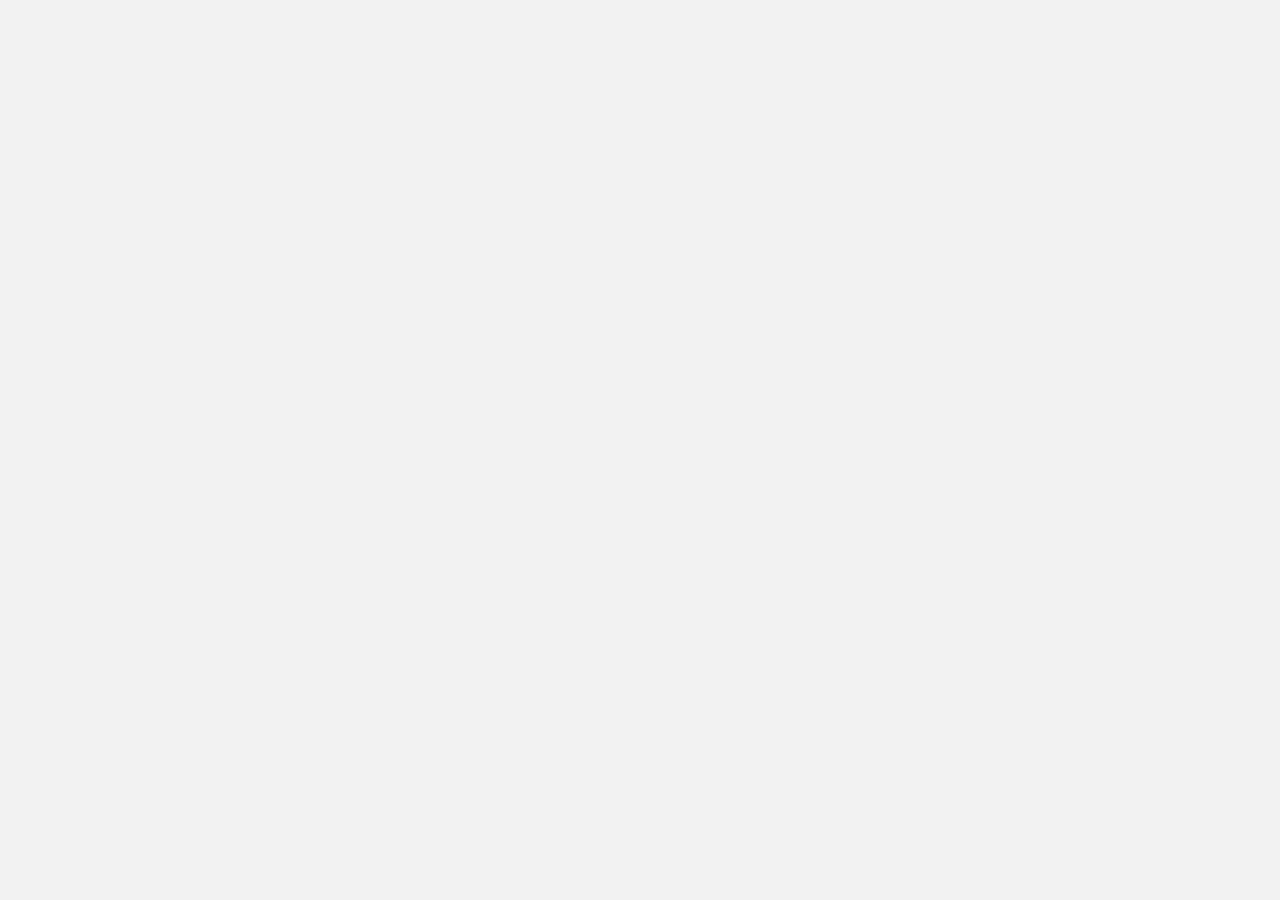
==== commit bbf9a170: "Updates" ====
--- a/index.html
+++ b/index.html
@@ -1 +1 @@
-<!DOCTYPE html><html lang="en"><head><meta charSet="utf-8"/><base href="/"/><meta name="viewport" content="width=device-width, minimum-scale=1.0, shrink-to-fit=no"/><meta name="viewport" content="width=device-width"/><meta charSet="utf-8"/><title>Sillage Marketing  </title><meta name="robots" content="index,follow"/><meta name="googlebot" content="index,follow"/><meta name="description" content="We are a full-service creative agency specializing in branding and web development."/><meta name="twitter:card" content="summary_large_image"/><meta property="og:title" content="Sillage Marketing  "/><meta property="og:description" content="We are a full-service creative agency specializing in branding and web development."/><meta property="og:url" content="https://www.sillagemarketing.com/"/><meta property="og:type" content="website"/><meta property="og:image" content="https://www.sillagemarketing.com/assets/images/seo/brand.png"/><meta property="og:image:alt" content="Sillage Marketing"/><meta property="og:image:width" content="1200"/><meta property="og:image:height" content="1200"/><meta property="og:locale" content="en_IE"/><meta property="og:site_name" content="Sillage Marketing"/><meta property="image" content="https://www.sillagemarketing.com/assets/images/seo/brand.png"/><meta property="og:image:secure_url" content="https://www.sillagemarketing.com/assets/images/seo/brand.png"/><link rel="apple-touch-icon" sizes="57x57" href="/assets/images/favicon/apple-icon-57x57.png"/><link rel="apple-touch-icon" sizes="60x60" href="/assets/images/favicon/apple-icon-60x60.png"/><link rel="apple-touch-icon" sizes="72x72" href="/assets/images/favicon/apple-icon-72x72.png"/><link rel="apple-touch-icon" sizes="76x76" href="/assets/images/favicon/apple-icon-76x76.png"/><link rel="apple-touch-icon" sizes="114x114" href="/assets/images/favicon/apple-icon-114x114.png"/><link rel="apple-touch-icon" sizes="120x120" href="/assets/images/favicon/apple-icon-120x120.png"/><link rel="apple-touch-icon" sizes="144x144" href="/assets/images/favicon/apple-icon-144x144.png"/><link rel="apple-touch-icon" sizes="152x152" href="/assets/images/favicon/apple-icon-152x152.png"/><link rel="apple-touch-icon" sizes="180x180" href="/assets/images/favicon/apple-icon-180x180.png"/><link rel="icon" type="image/png" sizes="192x192" href="/assets/images/favicon/android-icon-192x192.png"/><link rel="icon" type="image/png" sizes="32x32" href="/assets/images/favicon/favicon-32x32.png"/><link rel="icon" type="image/png" sizes="96x96" href="/assets/images/favicon/favicon-96x96.png"/><link rel="icon" type="image/png" sizes="16x16" href="/assets/images/favicon/favicon-16x16.png"/><link rel="manifest" href="/assets/images/favicon/manifest.json"/><meta name="msapplication-TileColor" content="#A8B3A2"/><meta name="msapplication-TileImage" content="/assets/images/favicon/ms-icon-144x144.png"/><meta name="theme-color" content="#A8B3A2"/><meta name="facebook-domain-verification" content="eunc81bfvpbnu5t9qx41ay5ffn7ha2"/><meta name="next-head-count" content="37"/><link rel="preload" href="/next/static/css/2dedfcd9.08152afb.chunk.css" as="style"/><link rel="stylesheet" href="/next/static/css/2dedfcd9.08152afb.chunk.css"/><link rel="preload" href="/next/static/vabEw7qXvUpBOEcpPM-iO/pages/index.js" as="script"/><link rel="preload" href="/next/static/vabEw7qXvUpBOEcpPM-iO/pages/app.js" as="script"/><link rel="preload" href="/next/static/runtime/webpack-9369c5c69dbf6d4912cb.js" as="script"/><link rel="preload" href="/next/static/chunks/framework.61be3d4a7cddc2283fc7.js" as="script"/><link rel="preload" href="/next/static/chunks/94726e6d.932c4323db266d6afbed.js" as="script"/><link rel="preload" href="/next/static/chunks/2dedfcd9.8d7a43705e3f9a53dfda.js" as="script"/><link rel="preload" href="/next/static/chunks/commons.7d4eef2dfa8244746717.js" as="script"/><link rel="preload" href="/next/static/chunks/d551548ff7bd3513bc9e8ad62f7694f0cb2fbff6.06baac2bc426f9a7b32d.js" as="script"/><link rel="preload" href="/next/static/chunks/f7701627b7190daa7dfd747da02e5f356ae7892c.a5164ec6c3cf2467093b.js" as="script"/><link rel="preload" href="/next/static/chunks/styles.819ba43bd5aab043d4b5.js" as="script"/><link rel="preload" href="/next/static/runtime/main-53d83b570fb8dea97bb2.js" as="script"/><link rel="preload" href="/next/static/chunks/29107295.b1ef9f3e1e9e126d0b39.js" as="script"/><link rel="preload" href="/next/static/chunks/12442bda8c6b3b5540d55441391a6816196307eb.ed0ab40e36e0a944401b.js" as="script"/><link rel="preload" href="/next/static/chunks/11704b22c67e72bb3de5365c3c620ece2f016c2c.35f15ebc99e2a226ec5d.js" as="script"/></head><body><div id="_next"><div class="BackgroundPattern-container d-none d-lg-flex"><div class="BackgroundPattern container"><div class="offset-1 col-1"></div><div class="offset-3 offset-xl-2 col-1"></div><div class="offset-5 col-1"></div></div></div><nav id="Menu" class="navbar sticky-top"><div class="custom-width"><span><span class="Brand clickable"><svg id="brand-logo" width="100%" height="100%" viewBox="0 0 24 17" fill="none"><text x="0" y="15" letter-spacing="-2">SM</text></svg></span></span><svg viewBox="0 0 70 50" id="hamburger-menu" class="collapsed"><line x1="69" y1="5" x2="1" y2="5"></line><line x1="69" y1="25" x2="1" y2="25"></line><line x1="69" y1="45" x2="1" y2="45"></line></svg></div><div class="container subcontainer"><div class="col-12 offset-lg-1 col-lg-10" style="display:none"><div class="row"><a class="menu-link" href="/services"><svg style="visibility:hidden;display:none"><defs><filter id="line-filter-1"><feTurbulence type="fractalNoise" baseFrequency="0" numOctaves="1" result="warp"></feTurbulence><feOffset dx="-90" result="warpOffset"></feOffset><feDisplacementMap xChannelSelector="R" yChannelSelector="G" scale="30" in="SourceGraphic" in2="warpOffset"></feDisplacementMap></filter><filter id="line-filter-2"><feTurbulence type="fractalNoise" baseFrequency="0" numOctaves="10" result="warp"></feTurbulence><feOffset dx="-90" result="warpOffset"></feOffset><feDisplacementMap xChannelSelector="R" yChannelSelector="G" scale="60" in="SourceGraphic" in2="warpOffset"></feDisplacementMap></filter><filter id="line-filter-3"><feTurbulence type="fractalNoise" baseFrequency="0.15 0.02" numOctaves="3" result="warp"></feTurbulence><feDisplacementMap xChannelSelector="R" yChannelSelector="G" scale="0" in="SourceGraphic" in2="warp"></feDisplacementMap></filter><filter id="line-filter-4"><feTurbulence type="fractalNoise" baseFrequency="0" numOctaves="5" result="warp"></feTurbulence><feOffset dx="-90" result="warpOffset"></feOffset><feDisplacementMap xChannelSelector="R" yChannelSelector="G" scale="35" in="SourceGraphic" in2="warpOffset"></feDisplacementMap></filter><filter id="line-filter-5"><feTurbulence type="fractalNoise" baseFrequency="0.01 0.7" numOctaves="5" result="warp"></feTurbulence><feDisplacementMap xChannelSelector="R" yChannelSelector="G" scale="0" in="SourceGraphic" in2="warp"></feDisplacementMap></filter><filter id="line-filter-6"><feTurbulence type="fractalNoise" baseFrequency="0.01 0.07" numOctaves="5" seed="2" result="noise"></feTurbulence><feDisplacementMap in="SourceGraphic" in2="warp" scale="0" xChannelSelector="R" yChannelSelector="B"></feDisplacementMap></filter><filter id="line-filter-7"><feTurbulence type="fractalNoise" baseFrequency="0" numOctaves="5" result="warp"></feTurbulence><feDisplacementMap xChannelSelector="R" yChannelSelector="G" scale="90" in="SourceGraphic" in2="warp"></feDisplacementMap></filter></defs></svg><span class="LineFX TOP_BOTTOM "><span class="LineFX--content"><span class="nav-link-content" data-title="services">services</span></span><svg class="LineFX--line-deco TOP"><line x1="0" x2="220" stroke-width="2"></line></svg><svg class="LineFX--line-deco BOTTOM"><line x1="0" x2="220" stroke-width="2"></line></svg></span><p>what we do</p></a></div><div class="row"><a class="menu-link" href="/projects"><svg style="visibility:hidden;display:none"><defs><filter id="line-filter-1"><feTurbulence type="fractalNoise" baseFrequency="0" numOctaves="1" result="warp"></feTurbulence><feOffset dx="-90" result="warpOffset"></feOffset><feDisplacementMap xChannelSelector="R" yChannelSelector="G" scale="30" in="SourceGraphic" in2="warpOffset"></feDisplacementMap></filter><filter id="line-filter-2"><feTurbulence type="fractalNoise" baseFrequency="0" numOctaves="10" result="warp"></feTurbulence><feOffset dx="-90" result="warpOffset"></feOffset><feDisplacementMap xChannelSelector="R" yChannelSelector="G" scale="60" in="SourceGraphic" in2="warpOffset"></feDisplacementMap></filter><filter id="line-filter-3"><feTurbulence type="fractalNoise" baseFrequency="0.15 0.02" numOctaves="3" result="warp"></feTurbulence><feDisplacementMap xChannelSelector="R" yChannelSelector="G" scale="0" in="SourceGraphic" in2="warp"></feDisplacementMap></filter><filter id="line-filter-4"><feTurbulence type="fractalNoise" baseFrequency="0" numOctaves="5" result="warp"></feTurbulence><feOffset dx="-90" result="warpOffset"></feOffset><feDisplacementMap xChannelSelector="R" yChannelSelector="G" scale="35" in="SourceGraphic" in2="warpOffset"></feDisplacementMap></filter><filter id="line-filter-5"><feTurbulence type="fractalNoise" baseFrequency="0.01 0.7" numOctaves="5" result="warp"></feTurbulence><feDisplacementMap xChannelSelector="R" yChannelSelector="G" scale="0" in="SourceGraphic" in2="warp"></feDisplacementMap></filter><filter id="line-filter-6"><feTurbulence type="fractalNoise" baseFrequency="0.01 0.07" numOctaves="5" seed="2" result="noise"></feTurbulence><feDisplacementMap in="SourceGraphic" in2="warp" scale="0" xChannelSelector="R" yChannelSelector="B"></feDisplacementMap></filter><filter id="line-filter-7"><feTurbulence type="fractalNoise" baseFrequency="0" numOctaves="5" result="warp"></feTurbulence><feDisplacementMap xChannelSelector="R" yChannelSelector="G" scale="90" in="SourceGraphic" in2="warp"></feDisplacementMap></filter></defs></svg><span class="LineFX TOP_BOTTOM "><span class="LineFX--content"><span class="nav-link-content" data-title="projects">projects</span></span><svg class="LineFX--line-deco TOP"><line x1="0" x2="220" stroke-width="2"></line></svg><svg class="LineFX--line-deco BOTTOM"><line x1="0" x2="220" stroke-width="2"></line></svg></span><p>what we make</p></a></div><div class="row"><a class="menu-link" href="/contact"><svg style="visibility:hidden;display:none"><defs><filter id="line-filter-1"><feTurbulence type="fractalNoise" baseFrequency="0" numOctaves="1" result="warp"></feTurbulence><feOffset dx="-90" result="warpOffset"></feOffset><feDisplacementMap xChannelSelector="R" yChannelSelector="G" scale="30" in="SourceGraphic" in2="warpOffset"></feDisplacementMap></filter><filter id="line-filter-2"><feTurbulence type="fractalNoise" baseFrequency="0" numOctaves="10" result="warp"></feTurbulence><feOffset dx="-90" result="warpOffset"></feOffset><feDisplacementMap xChannelSelector="R" yChannelSelector="G" scale="60" in="SourceGraphic" in2="warpOffset"></feDisplacementMap></filter><filter id="line-filter-3"><feTurbulence type="fractalNoise" baseFrequency="0.15 0.02" numOctaves="3" result="warp"></feTurbulence><feDisplacementMap xChannelSelector="R" yChannelSelector="G" scale="0" in="SourceGraphic" in2="warp"></feDisplacementMap></filter><filter id="line-filter-4"><feTurbulence type="fractalNoise" baseFrequency="0" numOctaves="5" result="warp"></feTurbulence><feOffset dx="-90" result="warpOffset"></feOffset><feDisplacementMap xChannelSelector="R" yChannelSelector="G" scale="35" in="SourceGraphic" in2="warpOffset"></feDisplacementMap></filter><filter id="line-filter-5"><feTurbulence type="fractalNoise" baseFrequency="0.01 0.7" numOctaves="5" result="warp"></feTurbulence><feDisplacementMap xChannelSelector="R" yChannelSelector="G" scale="0" in="SourceGraphic" in2="warp"></feDisplacementMap></filter><filter id="line-filter-6"><feTurbulence type="fractalNoise" baseFrequency="0.01 0.07" numOctaves="5" seed="2" result="noise"></feTurbulence><feDisplacementMap in="SourceGraphic" in2="warp" scale="0" xChannelSelector="R" yChannelSelector="B"></feDisplacementMap></filter><filter id="line-filter-7"><feTurbulence type="fractalNoise" baseFrequency="0" numOctaves="5" result="warp"></feTurbulence><feDisplacementMap xChannelSelector="R" yChannelSelector="G" scale="90" in="SourceGraphic" in2="warp"></feDisplacementMap></filter></defs></svg><span class="LineFX TOP_BOTTOM "><span class="LineFX--content"><span class="nav-link-content" data-title="contact">contact</span></span><svg class="LineFX--line-deco TOP"><line x1="0" x2="220" stroke-width="2"></line></svg><svg class="LineFX--line-deco BOTTOM"><line x1="0" x2="220" stroke-width="2"></line></svg></span><p>how to reach us</p></a></div></div></div></nav><div id="page-home" class="Page" style="width:100%"><div class="container" style="width:100%"><div class="screen-overlay"></div><div class="content"><div class="row mb-3"><h1 class="offset-md-1 col-md-10 bio"><span class="anim-text-mask"><span class="anim-text-content" style="transform:translateY(120%)"><span class="outline">we are a </span></span><span> </span></span><span class="anim-text-mask"><span class="anim-text-content" style="transform:translateY(120%)">disruptive</span><span> </span></span><span class="anim-text-mask"><span class="anim-text-content" style="transform:translateY(120%)"><span class="outline"> digital agency specialized in </span></span><span> </span></span><span class="anim-text-mask"><span class="anim-text-content" style="transform:translateY(120%)">branding</span><span> </span></span><span class="anim-text-mask"><span class="anim-text-content" style="transform:translateY(120%)"><span class="outline"> and </span></span><span> </span></span><span class="anim-text-mask"><span class="anim-text-content" style="transform:translateY(120%)">product</span><span> </span></span><span class="anim-text-mask"><span class="anim-text-content" style="transform:translateY(120%)">development</span></span></h1></div><div class="row"><div class="offset-md-1 col-md-10 mt-3"><span class="cta"><span class="anim-text-mask"><span class="anim-text-content" style="transform:translateY(120%)"><svg style="visibility:hidden;display:none"><defs><filter id="line-filter-1"><feTurbulence type="fractalNoise" baseFrequency="0" numOctaves="1" result="warp"></feTurbulence><feOffset dx="-90" result="warpOffset"></feOffset><feDisplacementMap xChannelSelector="R" yChannelSelector="G" scale="30" in="SourceGraphic" in2="warpOffset"></feDisplacementMap></filter><filter id="line-filter-2"><feTurbulence type="fractalNoise" baseFrequency="0" numOctaves="10" result="warp"></feTurbulence><feOffset dx="-90" result="warpOffset"></feOffset><feDisplacementMap xChannelSelector="R" yChannelSelector="G" scale="60" in="SourceGraphic" in2="warpOffset"></feDisplacementMap></filter><filter id="line-filter-3"><feTurbulence type="fractalNoise" baseFrequency="0.15 0.02" numOctaves="3" result="warp"></feTurbulence><feDisplacementMap xChannelSelector="R" yChannelSelector="G" scale="0" in="SourceGraphic" in2="warp"></feDisplacementMap></filter><filter id="line-filter-4"><feTurbulence type="fractalNoise" baseFrequency="0" numOctaves="5" result="warp"></feTurbulence><feOffset dx="-90" result="warpOffset"></feOffset><feDisplacementMap xChannelSelector="R" yChannelSelector="G" scale="35" in="SourceGraphic" in2="warpOffset"></feDisplacementMap></filter><filter id="line-filter-5"><feTurbulence type="fractalNoise" baseFrequency="0.01 0.7" numOctaves="5" result="warp"></feTurbulence><feDisplacementMap xChannelSelector="R" yChannelSelector="G" scale="0" in="SourceGraphic" in2="warp"></feDisplacementMap></filter><filter id="line-filter-6"><feTurbulence type="fractalNoise" baseFrequency="0.01 0.07" numOctaves="5" seed="2" result="noise"></feTurbulence><feDisplacementMap in="SourceGraphic" in2="warp" scale="0" xChannelSelector="R" yChannelSelector="B"></feDisplacementMap></filter><filter id="line-filter-7"><feTurbulence type="fractalNoise" baseFrequency="0" numOctaves="5" result="warp"></feTurbulence><feDisplacementMap xChannelSelector="R" yChannelSelector="G" scale="90" in="SourceGraphic" in2="warp"></feDisplacementMap></filter></defs></svg><span class="LineFX BOTTOM alwaysOn"><span class="LineFX--content"><a href="/services">what we do</a></span><svg class="LineFX--line-deco BOTTOM"><line x1="0" x2="200" stroke-width="2"></line></svg></span></span></span><span class="cta-transition-line"></span></span></div></div></div></div></div></div><script id="__NEXT_DATA__" type="application/json">{"props":{"pageProps":{}},"page":"/","query":{},"buildId":"vabEw7qXvUpBOEcpPM-iO","nextExport":true,"autoExport":true,"isFallback":false}</script><script nomodule="" src="/next/static/runtime/polyfills-7faabd862e67e8fa0d48.js"></script><script async="" data-next-page="/" src="/next/static/vabEw7qXvUpBOEcpPM-iO/pages/index.js"></script><script async="" data-next-page="/app" src="/next/static/vabEw7qXvUpBOEcpPM-iO/pages/app.js"></script><script src="/next/static/runtime/webpack-9369c5c69dbf6d4912cb.js" async=""></script><script src="/next/static/chunks/framework.61be3d4a7cddc2283fc7.js" async=""></script><script src="/next/static/chunks/94726e6d.932c4323db266d6afbed.js" async=""></script><script src="/next/static/chunks/2dedfcd9.8d7a43705e3f9a53dfda.js" async=""></script><script src="/next/static/chunks/commons.7d4eef2dfa8244746717.js" async=""></script><script src="/next/static/chunks/d551548ff7bd3513bc9e8ad62f7694f0cb2fbff6.06baac2bc426f9a7b32d.js" async=""></script><script src="/next/static/chunks/f7701627b7190daa7dfd747da02e5f356ae7892c.a5164ec6c3cf2467093b.js" async=""></script><script src="/next/static/chunks/styles.819ba43bd5aab043d4b5.js" async=""></script><script src="/next/static/runtime/main-53d83b570fb8dea97bb2.js" async=""></script><script src="/next/static/chunks/29107295.b1ef9f3e1e9e126d0b39.js" async=""></script><script src="/next/static/chunks/12442bda8c6b3b5540d55441391a6816196307eb.ed0ab40e36e0a944401b.js" async=""></script><script src="/next/static/chunks/11704b22c67e72bb3de5365c3c620ece2f016c2c.35f15ebc99e2a226ec5d.js" async=""></script><script src="/next/static/vabEw7qXvUpBOEcpPM-iO/buildManifest.js" async=""></script><script src="/next/static/vabEw7qXvUpBOEcpPM-iO/ssgManifest.js" async=""></script></body></html>+<!DOCTYPE html><html lang="en"><head><meta charSet="utf-8"/><base href="/"/><meta name="viewport" content="width=device-width, minimum-scale=1.0, shrink-to-fit=no"/><meta name="viewport" content="width=device-width"/><meta charSet="utf-8"/><title>Sillage Marketing  </title><meta name="robots" content="index,follow"/><meta name="googlebot" content="index,follow"/><meta name="description" content="We are a full-service creative agency specializing in branding and web development."/><meta name="twitter:card" content="summary_large_image"/><meta property="og:title" content="Sillage Marketing  "/><meta property="og:description" content="We are a full-service creative agency specializing in branding and web development."/><meta property="og:url" content="https://www.sillagemarketing.com/"/><meta property="og:type" content="website"/><meta property="og:image" content="https://www.sillagemarketing.com/assets/images/seo/brand.png"/><meta property="og:image:alt" content="Sillage Marketing"/><meta property="og:image:width" content="1200"/><meta property="og:image:height" content="1200"/><meta property="og:locale" content="en_IE"/><meta property="og:site_name" content="Sillage Marketing"/><meta property="image" content="https://www.sillagemarketing.com/assets/images/seo/brand.png"/><meta property="og:image:secure_url" content="https://www.sillagemarketing.com/assets/images/seo/brand.png"/><link rel="apple-touch-icon" sizes="57x57" href="/assets/images/favicon/apple-icon-57x57.png"/><link rel="apple-touch-icon" sizes="60x60" href="/assets/images/favicon/apple-icon-60x60.png"/><link rel="apple-touch-icon" sizes="72x72" href="/assets/images/favicon/apple-icon-72x72.png"/><link rel="apple-touch-icon" sizes="76x76" href="/assets/images/favicon/apple-icon-76x76.png"/><link rel="apple-touch-icon" sizes="114x114" href="/assets/images/favicon/apple-icon-114x114.png"/><link rel="apple-touch-icon" sizes="120x120" href="/assets/images/favicon/apple-icon-120x120.png"/><link rel="apple-touch-icon" sizes="144x144" href="/assets/images/favicon/apple-icon-144x144.png"/><link rel="apple-touch-icon" sizes="152x152" href="/assets/images/favicon/apple-icon-152x152.png"/><link rel="apple-touch-icon" sizes="180x180" href="/assets/images/favicon/apple-icon-180x180.png"/><link rel="icon" type="image/png" sizes="192x192" href="/assets/images/favicon/android-icon-192x192.png"/><link rel="icon" type="image/png" sizes="32x32" href="/assets/images/favicon/favicon-32x32.png"/><link rel="icon" type="image/png" sizes="96x96" href="/assets/images/favicon/favicon-96x96.png"/><link rel="icon" type="image/png" sizes="16x16" href="/assets/images/favicon/favicon-16x16.png"/><link rel="manifest" href="/assets/images/favicon/manifest.json"/><meta name="msapplication-TileColor" content="#A8B3A2"/><meta name="msapplication-TileImage" content="/assets/images/favicon/ms-icon-144x144.png"/><meta name="theme-color" content="#A8B3A2"/><meta name="facebook-domain-verification" content="eunc81bfvpbnu5t9qx41ay5ffn7ha2"/><meta name="next-head-count" content="37"/><link rel="preload" href="/next/static/css/2dedfcd9.08152afb.chunk.css" as="style"/><link rel="stylesheet" href="/next/static/css/2dedfcd9.08152afb.chunk.css"/><link rel="preload" href="/next/static/vabEw7qXvUpBOEcpPM-iO/pages/index.js" as="script"/><link rel="preload" href="/next/static/vabEw7qXvUpBOEcpPM-iO/pages/app.js" as="script"/><link rel="preload" href="/next/static/runtime/webpack-9369c5c69dbf6d4912cb.js" as="script"/><link rel="preload" href="/next/static/chunks/framework.61be3d4a7cddc2283fc7.js" as="script"/><link rel="preload" href="/next/static/chunks/94726e6d.932c4323db266d6afbed.js" as="script"/><link rel="preload" href="/next/static/chunks/2dedfcd9.8d7a43705e3f9a53dfda.js" as="script"/><link rel="preload" href="/next/static/chunks/commons.7d4eef2dfa8244746717.js" as="script"/><link rel="preload" href="/next/static/chunks/d551548ff7bd3513bc9e8ad62f7694f0cb2fbff6.06baac2bc426f9a7b32d.js" as="script"/><link rel="preload" href="/next/static/chunks/f7701627b7190daa7dfd747da02e5f356ae7892c.a5164ec6c3cf2467093b.js" as="script"/><link rel="preload" href="/next/static/chunks/styles.819ba43bd5aab043d4b5.js" as="script"/><link rel="preload" href="/next/static/runtime/main-53d83b570fb8dea97bb2.js" as="script"/><link rel="preload" href="/next/static/chunks/29107295.b1ef9f3e1e9e126d0b39.js" as="script"/><link rel="preload" href="/next/static/chunks/12442bda8c6b3b5540d55441391a6816196307eb.ed0ab40e36e0a944401b.js" as="script"/><link rel="preload" href="/next/static/chunks/11704b22c67e72bb3de5365c3c620ece2f016c2c.35f15ebc99e2a226ec5d.js" as="script"/></head><body><div id="next"><div class="BackgroundPattern-container d-none d-lg-flex"><div class="BackgroundPattern container"><div class="offset-1 col-1"></div><div class="offset-3 offset-xl-2 col-1"></div><div class="offset-5 col-1"></div></div></div><nav id="Menu" class="navbar sticky-top"><div class="custom-width"><span><span class="Brand clickable"><svg id="brand-logo" width="100%" height="100%" viewBox="0 0 24 17" fill="none"><text x="0" y="15" letter-spacing="-2">SM</text></svg></span></span><svg viewBox="0 0 70 50" id="hamburger-menu" class="collapsed"><line x1="69" y1="5" x2="1" y2="5"></line><line x1="69" y1="25" x2="1" y2="25"></line><line x1="69" y1="45" x2="1" y2="45"></line></svg></div><div class="container subcontainer"><div class="col-12 offset-lg-1 col-lg-10" style="display:none"><div class="row"><a class="menu-link" href="/services"><svg style="visibility:hidden;display:none"><defs><filter id="line-filter-1"><feTurbulence type="fractalNoise" baseFrequency="0" numOctaves="1" result="warp"></feTurbulence><feOffset dx="-90" result="warpOffset"></feOffset><feDisplacementMap xChannelSelector="R" yChannelSelector="G" scale="30" in="SourceGraphic" in2="warpOffset"></feDisplacementMap></filter><filter id="line-filter-2"><feTurbulence type="fractalNoise" baseFrequency="0" numOctaves="10" result="warp"></feTurbulence><feOffset dx="-90" result="warpOffset"></feOffset><feDisplacementMap xChannelSelector="R" yChannelSelector="G" scale="60" in="SourceGraphic" in2="warpOffset"></feDisplacementMap></filter><filter id="line-filter-3"><feTurbulence type="fractalNoise" baseFrequency="0.15 0.02" numOctaves="3" result="warp"></feTurbulence><feDisplacementMap xChannelSelector="R" yChannelSelector="G" scale="0" in="SourceGraphic" in2="warp"></feDisplacementMap></filter><filter id="line-filter-4"><feTurbulence type="fractalNoise" baseFrequency="0" numOctaves="5" result="warp"></feTurbulence><feOffset dx="-90" result="warpOffset"></feOffset><feDisplacementMap xChannelSelector="R" yChannelSelector="G" scale="35" in="SourceGraphic" in2="warpOffset"></feDisplacementMap></filter><filter id="line-filter-5"><feTurbulence type="fractalNoise" baseFrequency="0.01 0.7" numOctaves="5" result="warp"></feTurbulence><feDisplacementMap xChannelSelector="R" yChannelSelector="G" scale="0" in="SourceGraphic" in2="warp"></feDisplacementMap></filter><filter id="line-filter-6"><feTurbulence type="fractalNoise" baseFrequency="0.01 0.07" numOctaves="5" seed="2" result="noise"></feTurbulence><feDisplacementMap in="SourceGraphic" in2="warp" scale="0" xChannelSelector="R" yChannelSelector="B"></feDisplacementMap></filter><filter id="line-filter-7"><feTurbulence type="fractalNoise" baseFrequency="0" numOctaves="5" result="warp"></feTurbulence><feDisplacementMap xChannelSelector="R" yChannelSelector="G" scale="90" in="SourceGraphic" in2="warp"></feDisplacementMap></filter></defs></svg><span class="LineFX TOP_BOTTOM "><span class="LineFX--content"><span class="nav-link-content" data-title="services">services</span></span><svg class="LineFX--line-deco TOP"><line x1="0" x2="220" stroke-width="2"></line></svg><svg class="LineFX--line-deco BOTTOM"><line x1="0" x2="220" stroke-width="2"></line></svg></span><p>what we do</p></a></div><div class="row"><a class="menu-link" href="/projects"><svg style="visibility:hidden;display:none"><defs><filter id="line-filter-1"><feTurbulence type="fractalNoise" baseFrequency="0" numOctaves="1" result="warp"></feTurbulence><feOffset dx="-90" result="warpOffset"></feOffset><feDisplacementMap xChannelSelector="R" yChannelSelector="G" scale="30" in="SourceGraphic" in2="warpOffset"></feDisplacementMap></filter><filter id="line-filter-2"><feTurbulence type="fractalNoise" baseFrequency="0" numOctaves="10" result="warp"></feTurbulence><feOffset dx="-90" result="warpOffset"></feOffset><feDisplacementMap xChannelSelector="R" yChannelSelector="G" scale="60" in="SourceGraphic" in2="warpOffset"></feDisplacementMap></filter><filter id="line-filter-3"><feTurbulence type="fractalNoise" baseFrequency="0.15 0.02" numOctaves="3" result="warp"></feTurbulence><feDisplacementMap xChannelSelector="R" yChannelSelector="G" scale="0" in="SourceGraphic" in2="warp"></feDisplacementMap></filter><filter id="line-filter-4"><feTurbulence type="fractalNoise" baseFrequency="0" numOctaves="5" result="warp"></feTurbulence><feOffset dx="-90" result="warpOffset"></feOffset><feDisplacementMap xChannelSelector="R" yChannelSelector="G" scale="35" in="SourceGraphic" in2="warpOffset"></feDisplacementMap></filter><filter id="line-filter-5"><feTurbulence type="fractalNoise" baseFrequency="0.01 0.7" numOctaves="5" result="warp"></feTurbulence><feDisplacementMap xChannelSelector="R" yChannelSelector="G" scale="0" in="SourceGraphic" in2="warp"></feDisplacementMap></filter><filter id="line-filter-6"><feTurbulence type="fractalNoise" baseFrequency="0.01 0.07" numOctaves="5" seed="2" result="noise"></feTurbulence><feDisplacementMap in="SourceGraphic" in2="warp" scale="0" xChannelSelector="R" yChannelSelector="B"></feDisplacementMap></filter><filter id="line-filter-7"><feTurbulence type="fractalNoise" baseFrequency="0" numOctaves="5" result="warp"></feTurbulence><feDisplacementMap xChannelSelector="R" yChannelSelector="G" scale="90" in="SourceGraphic" in2="warp"></feDisplacementMap></filter></defs></svg><span class="LineFX TOP_BOTTOM "><span class="LineFX--content"><span class="nav-link-content" data-title="projects">projects</span></span><svg class="LineFX--line-deco TOP"><line x1="0" x2="220" stroke-width="2"></line></svg><svg class="LineFX--line-deco BOTTOM"><line x1="0" x2="220" stroke-width="2"></line></svg></span><p>what we make</p></a></div><div class="row"><a class="menu-link" href="/contact"><svg style="visibility:hidden;display:none"><defs><filter id="line-filter-1"><feTurbulence type="fractalNoise" baseFrequency="0" numOctaves="1" result="warp"></feTurbulence><feOffset dx="-90" result="warpOffset"></feOffset><feDisplacementMap xChannelSelector="R" yChannelSelector="G" scale="30" in="SourceGraphic" in2="warpOffset"></feDisplacementMap></filter><filter id="line-filter-2"><feTurbulence type="fractalNoise" baseFrequency="0" numOctaves="10" result="warp"></feTurbulence><feOffset dx="-90" result="warpOffset"></feOffset><feDisplacementMap xChannelSelector="R" yChannelSelector="G" scale="60" in="SourceGraphic" in2="warpOffset"></feDisplacementMap></filter><filter id="line-filter-3"><feTurbulence type="fractalNoise" baseFrequency="0.15 0.02" numOctaves="3" result="warp"></feTurbulence><feDisplacementMap xChannelSelector="R" yChannelSelector="G" scale="0" in="SourceGraphic" in2="warp"></feDisplacementMap></filter><filter id="line-filter-4"><feTurbulence type="fractalNoise" baseFrequency="0" numOctaves="5" result="warp"></feTurbulence><feOffset dx="-90" result="warpOffset"></feOffset><feDisplacementMap xChannelSelector="R" yChannelSelector="G" scale="35" in="SourceGraphic" in2="warpOffset"></feDisplacementMap></filter><filter id="line-filter-5"><feTurbulence type="fractalNoise" baseFrequency="0.01 0.7" numOctaves="5" result="warp"></feTurbulence><feDisplacementMap xChannelSelector="R" yChannelSelector="G" scale="0" in="SourceGraphic" in2="warp"></feDisplacementMap></filter><filter id="line-filter-6"><feTurbulence type="fractalNoise" baseFrequency="0.01 0.07" numOctaves="5" seed="2" result="noise"></feTurbulence><feDisplacementMap in="SourceGraphic" in2="warp" scale="0" xChannelSelector="R" yChannelSelector="B"></feDisplacementMap></filter><filter id="line-filter-7"><feTurbulence type="fractalNoise" baseFrequency="0" numOctaves="5" result="warp"></feTurbulence><feDisplacementMap xChannelSelector="R" yChannelSelector="G" scale="90" in="SourceGraphic" in2="warp"></feDisplacementMap></filter></defs></svg><span class="LineFX TOP_BOTTOM "><span class="LineFX--content"><span class="nav-link-content" data-title="contact">contact</span></span><svg class="LineFX--line-deco TOP"><line x1="0" x2="220" stroke-width="2"></line></svg><svg class="LineFX--line-deco BOTTOM"><line x1="0" x2="220" stroke-width="2"></line></svg></span><p>how to reach us</p></a></div></div></div></nav><div id="page-home" class="Page" style="width:100%"><div class="container" style="width:100%"><div class="screen-overlay"></div><div class="content"><div class="row mb-3"><h1 class="offset-md-1 col-md-10 bio"><span class="anim-text-mask"><span class="anim-text-content" style="transform:translateY(120%)"><span class="outline">we are a </span></span><span> </span></span><span class="anim-text-mask"><span class="anim-text-content" style="transform:translateY(120%)">disruptive</span><span> </span></span><span class="anim-text-mask"><span class="anim-text-content" style="transform:translateY(120%)"><span class="outline"> digital agency specialized in </span></span><span> </span></span><span class="anim-text-mask"><span class="anim-text-content" style="transform:translateY(120%)">branding</span><span> </span></span><span class="anim-text-mask"><span class="anim-text-content" style="transform:translateY(120%)"><span class="outline"> and </span></span><span> </span></span><span class="anim-text-mask"><span class="anim-text-content" style="transform:translateY(120%)">product</span><span> </span></span><span class="anim-text-mask"><span class="anim-text-content" style="transform:translateY(120%)">development</span></span></h1></div><div class="row"><div class="offset-md-1 col-md-10 mt-3"><span class="cta"><span class="anim-text-mask"><span class="anim-text-content" style="transform:translateY(120%)"><svg style="visibility:hidden;display:none"><defs><filter id="line-filter-1"><feTurbulence type="fractalNoise" baseFrequency="0" numOctaves="1" result="warp"></feTurbulence><feOffset dx="-90" result="warpOffset"></feOffset><feDisplacementMap xChannelSelector="R" yChannelSelector="G" scale="30" in="SourceGraphic" in2="warpOffset"></feDisplacementMap></filter><filter id="line-filter-2"><feTurbulence type="fractalNoise" baseFrequency="0" numOctaves="10" result="warp"></feTurbulence><feOffset dx="-90" result="warpOffset"></feOffset><feDisplacementMap xChannelSelector="R" yChannelSelector="G" scale="60" in="SourceGraphic" in2="warpOffset"></feDisplacementMap></filter><filter id="line-filter-3"><feTurbulence type="fractalNoise" baseFrequency="0.15 0.02" numOctaves="3" result="warp"></feTurbulence><feDisplacementMap xChannelSelector="R" yChannelSelector="G" scale="0" in="SourceGraphic" in2="warp"></feDisplacementMap></filter><filter id="line-filter-4"><feTurbulence type="fractalNoise" baseFrequency="0" numOctaves="5" result="warp"></feTurbulence><feOffset dx="-90" result="warpOffset"></feOffset><feDisplacementMap xChannelSelector="R" yChannelSelector="G" scale="35" in="SourceGraphic" in2="warpOffset"></feDisplacementMap></filter><filter id="line-filter-5"><feTurbulence type="fractalNoise" baseFrequency="0.01 0.7" numOctaves="5" result="warp"></feTurbulence><feDisplacementMap xChannelSelector="R" yChannelSelector="G" scale="0" in="SourceGraphic" in2="warp"></feDisplacementMap></filter><filter id="line-filter-6"><feTurbulence type="fractalNoise" baseFrequency="0.01 0.07" numOctaves="5" seed="2" result="noise"></feTurbulence><feDisplacementMap in="SourceGraphic" in2="warp" scale="0" xChannelSelector="R" yChannelSelector="B"></feDisplacementMap></filter><filter id="line-filter-7"><feTurbulence type="fractalNoise" baseFrequency="0" numOctaves="5" result="warp"></feTurbulence><feDisplacementMap xChannelSelector="R" yChannelSelector="G" scale="90" in="SourceGraphic" in2="warp"></feDisplacementMap></filter></defs></svg><span class="LineFX BOTTOM alwaysOn"><span class="LineFX--content"><a href="/services">what we do</a></span><svg class="LineFX--line-deco BOTTOM"><line x1="0" x2="200" stroke-width="2"></line></svg></span></span></span><span class="cta-transition-line"></span></span></div></div></div></div></div></div><script id="__NEXT_DATA__" type="application/json">{"props":{"pageProps":{}},"page":"/","query":{},"buildId":"vabEw7qXvUpBOEcpPM-iO","nextExport":true,"autoExport":true,"isFallback":false}</script><script nomodule="" src="/next/static/runtime/polyfills-7faabd862e67e8fa0d48.js"></script><script async="" data-next-page="/" src="/next/static/vabEw7qXvUpBOEcpPM-iO/pages/index.js"></script><script async="" data-next-page="/app" src="/next/static/vabEw7qXvUpBOEcpPM-iO/pages/app.js"></script><script src="/next/static/runtime/webpack-9369c5c69dbf6d4912cb.js" async=""></script><script src="/next/static/chunks/framework.61be3d4a7cddc2283fc7.js" async=""></script><script src="/next/static/chunks/94726e6d.932c4323db266d6afbed.js" async=""></script><script src="/next/static/chunks/2dedfcd9.8d7a43705e3f9a53dfda.js" async=""></script><script src="/next/static/chunks/commons.7d4eef2dfa8244746717.js" async=""></script><script src="/next/static/chunks/d551548ff7bd3513bc9e8ad62f7694f0cb2fbff6.06baac2bc426f9a7b32d.js" async=""></script><script src="/next/static/chunks/f7701627b7190daa7dfd747da02e5f356ae7892c.a5164ec6c3cf2467093b.js" async=""></script><script src="/next/static/chunks/styles.819ba43bd5aab043d4b5.js" async=""></script><script src="/next/static/runtime/main-53d83b570fb8dea97bb2.js" async=""></script><script src="/next/static/chunks/29107295.b1ef9f3e1e9e126d0b39.js" async=""></script><script src="/next/static/chunks/12442bda8c6b3b5540d55441391a6816196307eb.ed0ab40e36e0a944401b.js" async=""></script><script src="/next/static/chunks/11704b22c67e72bb3de5365c3c620ece2f016c2c.35f15ebc99e2a226ec5d.js" async=""></script><script src="/next/static/vabEw7qXvUpBOEcpPM-iO/buildManifest.js" async=""></script><script src="/next/static/vabEw7qXvUpBOEcpPM-iO/ssgManifest.js" async=""></script></body></html>